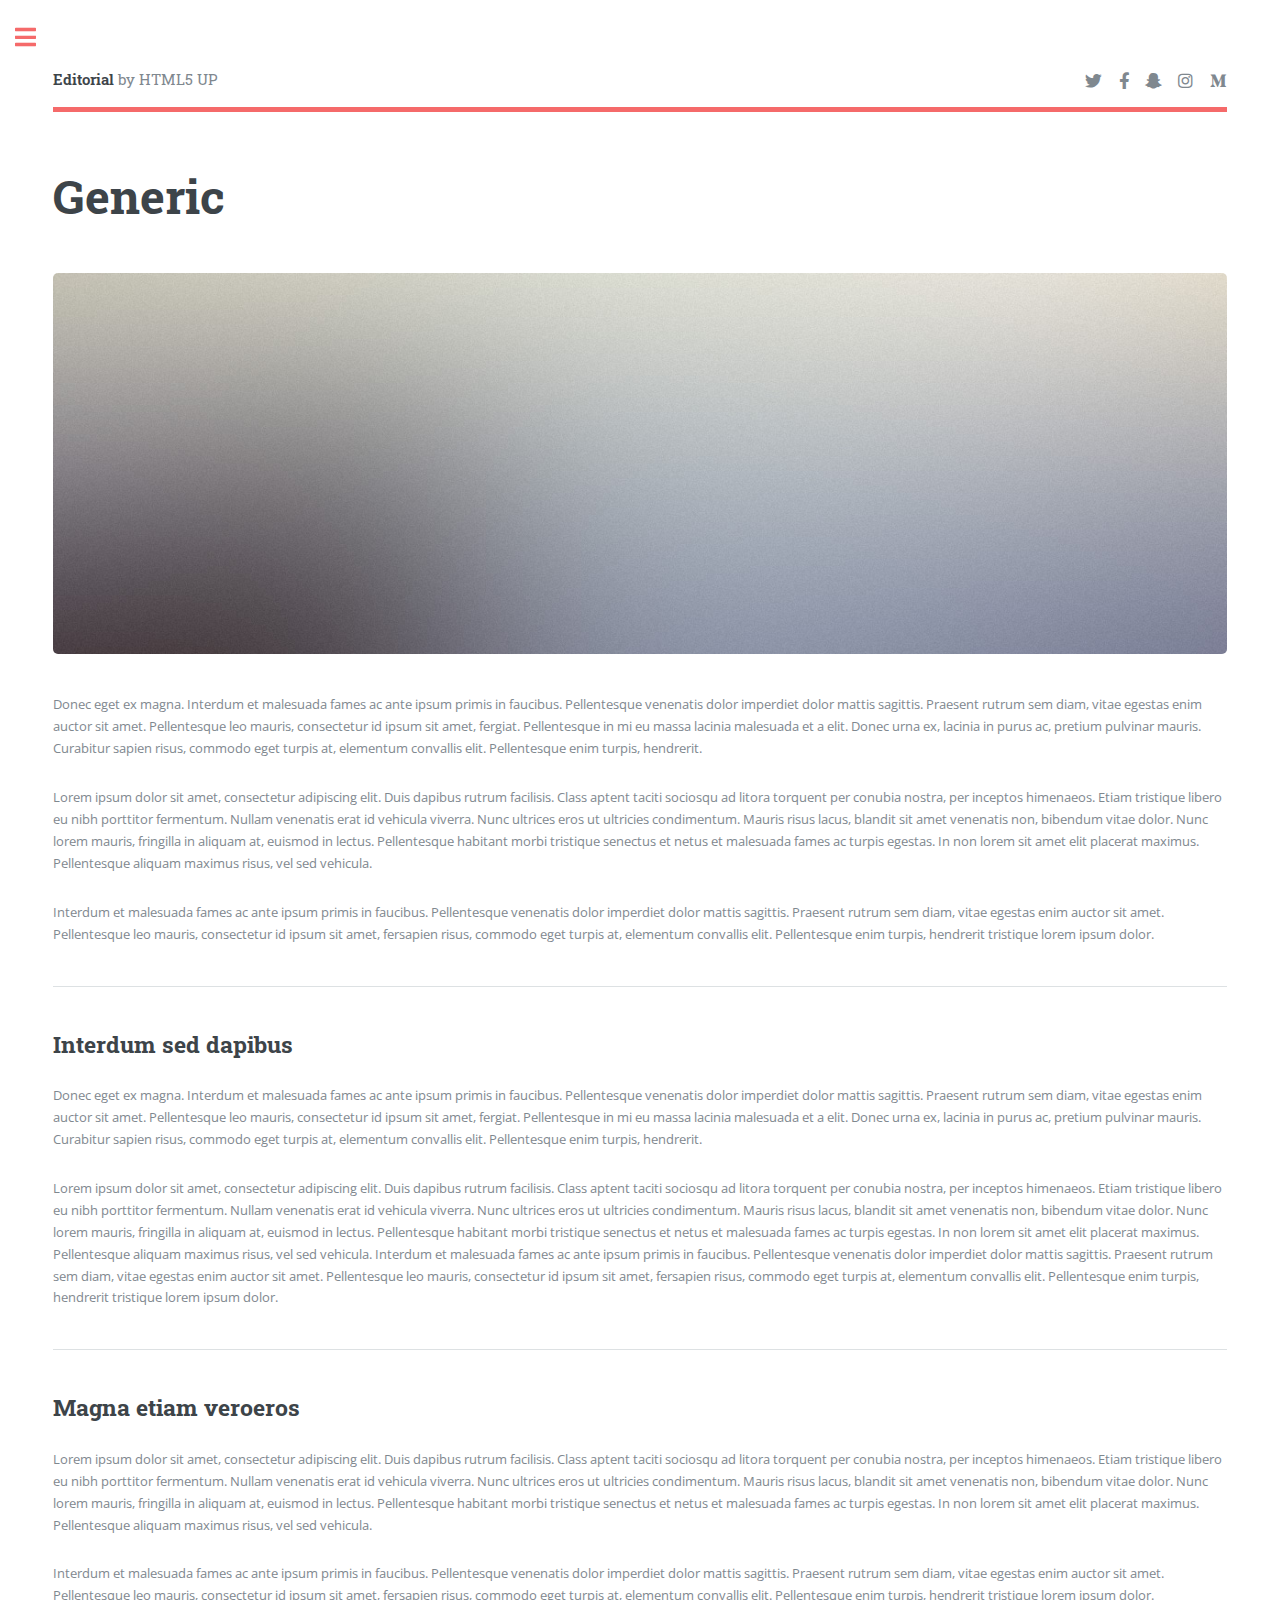
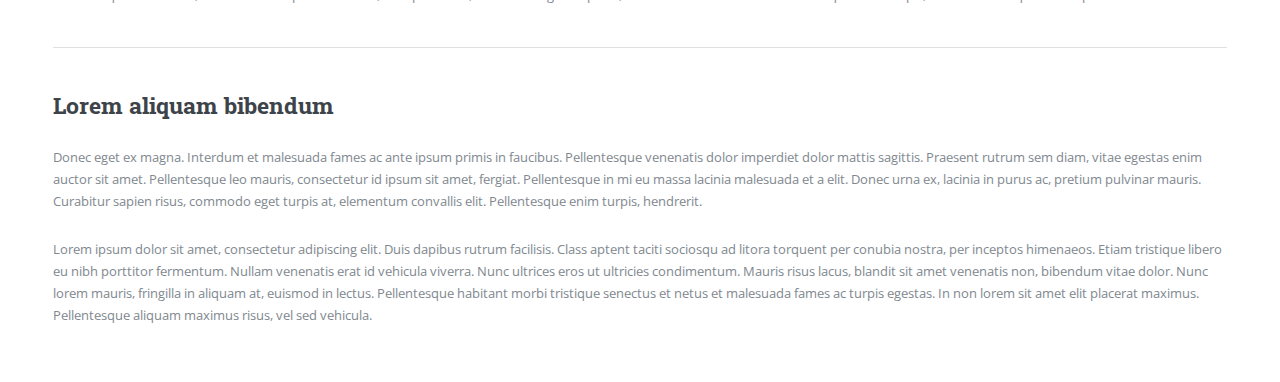
==== generic.html @ be233033 "first commit" ====
<!DOCTYPE HTML>
<!--
	Editorial by HTML5 UP
	html5up.net | @ajlkn
	Free for personal and commercial use under the CCA 3.0 license (html5up.net/license)
-->
<html>
	<head>
		<title>Generic - Editorial by HTML5 UP</title>
		<meta charset="utf-8" />
		<meta name="viewport" content="width=device-width, initial-scale=1, user-scalable=no" />
		<link rel="stylesheet" href="assets/css/main.css" />
	</head>
	<body class="is-preload">

		<!-- Wrapper -->
			<div id="wrapper">

				<!-- Main -->
					<div id="main">
						<div class="inner">

							<!-- Header -->
								<header id="header">
									<a href="index.html" class="logo"><strong>Editorial</strong> by HTML5 UP</a>
									<ul class="icons">
										<li><a href="#" class="icon brands fa-twitter"><span class="label">Twitter</span></a></li>
										<li><a href="#" class="icon brands fa-facebook-f"><span class="label">Facebook</span></a></li>
										<li><a href="#" class="icon brands fa-snapchat-ghost"><span class="label">Snapchat</span></a></li>
										<li><a href="#" class="icon brands fa-instagram"><span class="label">Instagram</span></a></li>
										<li><a href="#" class="icon brands fa-medium-m"><span class="label">Medium</span></a></li>
									</ul>
								</header>

							<!-- Content -->
								<section>
									<header class="main">
										<h1>Generic</h1>
									</header>

									<span class="image main"><img src="images/pic11.jpg" alt="" /></span>

									<p>Donec eget ex magna. Interdum et malesuada fames ac ante ipsum primis in faucibus. Pellentesque venenatis dolor imperdiet dolor mattis sagittis. Praesent rutrum sem diam, vitae egestas enim auctor sit amet. Pellentesque leo mauris, consectetur id ipsum sit amet, fergiat. Pellentesque in mi eu massa lacinia malesuada et a elit. Donec urna ex, lacinia in purus ac, pretium pulvinar mauris. Curabitur sapien risus, commodo eget turpis at, elementum convallis elit. Pellentesque enim turpis, hendrerit.</p>
									<p>Lorem ipsum dolor sit amet, consectetur adipiscing elit. Duis dapibus rutrum facilisis. Class aptent taciti sociosqu ad litora torquent per conubia nostra, per inceptos himenaeos. Etiam tristique libero eu nibh porttitor fermentum. Nullam venenatis erat id vehicula viverra. Nunc ultrices eros ut ultricies condimentum. Mauris risus lacus, blandit sit amet venenatis non, bibendum vitae dolor. Nunc lorem mauris, fringilla in aliquam at, euismod in lectus. Pellentesque habitant morbi tristique senectus et netus et malesuada fames ac turpis egestas. In non lorem sit amet elit placerat maximus. Pellentesque aliquam maximus risus, vel sed vehicula.</p>
									<p>Interdum et malesuada fames ac ante ipsum primis in faucibus. Pellentesque venenatis dolor imperdiet dolor mattis sagittis. Praesent rutrum sem diam, vitae egestas enim auctor sit amet. Pellentesque leo mauris, consectetur id ipsum sit amet, fersapien risus, commodo eget turpis at, elementum convallis elit. Pellentesque enim turpis, hendrerit tristique lorem ipsum dolor.</p>

									<hr class="major" />

									<h2>Interdum sed dapibus</h2>
									<p>Donec eget ex magna. Interdum et malesuada fames ac ante ipsum primis in faucibus. Pellentesque venenatis dolor imperdiet dolor mattis sagittis. Praesent rutrum sem diam, vitae egestas enim auctor sit amet. Pellentesque leo mauris, consectetur id ipsum sit amet, fergiat. Pellentesque in mi eu massa lacinia malesuada et a elit. Donec urna ex, lacinia in purus ac, pretium pulvinar mauris. Curabitur sapien risus, commodo eget turpis at, elementum convallis elit. Pellentesque enim turpis, hendrerit.</p>
									<p>Lorem ipsum dolor sit amet, consectetur adipiscing elit. Duis dapibus rutrum facilisis. Class aptent taciti sociosqu ad litora torquent per conubia nostra, per inceptos himenaeos. Etiam tristique libero eu nibh porttitor fermentum. Nullam venenatis erat id vehicula viverra. Nunc ultrices eros ut ultricies condimentum. Mauris risus lacus, blandit sit amet venenatis non, bibendum vitae dolor. Nunc lorem mauris, fringilla in aliquam at, euismod in lectus. Pellentesque habitant morbi tristique senectus et netus et malesuada fames ac turpis egestas. In non lorem sit amet elit placerat maximus. Pellentesque aliquam maximus risus, vel sed vehicula. Interdum et malesuada fames ac ante ipsum primis in faucibus. Pellentesque venenatis dolor imperdiet dolor mattis sagittis. Praesent rutrum sem diam, vitae egestas enim auctor sit amet. Pellentesque leo mauris, consectetur id ipsum sit amet, fersapien risus, commodo eget turpis at, elementum convallis elit. Pellentesque enim turpis, hendrerit tristique lorem ipsum dolor.</p>

									<hr class="major" />

									<h2>Magna etiam veroeros</h2>
									<p>Lorem ipsum dolor sit amet, consectetur adipiscing elit. Duis dapibus rutrum facilisis. Class aptent taciti sociosqu ad litora torquent per conubia nostra, per inceptos himenaeos. Etiam tristique libero eu nibh porttitor fermentum. Nullam venenatis erat id vehicula viverra. Nunc ultrices eros ut ultricies condimentum. Mauris risus lacus, blandit sit amet venenatis non, bibendum vitae dolor. Nunc lorem mauris, fringilla in aliquam at, euismod in lectus. Pellentesque habitant morbi tristique senectus et netus et malesuada fames ac turpis egestas. In non lorem sit amet elit placerat maximus. Pellentesque aliquam maximus risus, vel sed vehicula.</p>
									<p>Interdum et malesuada fames ac ante ipsum primis in faucibus. Pellentesque venenatis dolor imperdiet dolor mattis sagittis. Praesent rutrum sem diam, vitae egestas enim auctor sit amet. Pellentesque leo mauris, consectetur id ipsum sit amet, fersapien risus, commodo eget turpis at, elementum convallis elit. Pellentesque enim turpis, hendrerit tristique lorem ipsum dolor.</p>

									<hr class="major" />

									<h2>Lorem aliquam bibendum</h2>
									<p>Donec eget ex magna. Interdum et malesuada fames ac ante ipsum primis in faucibus. Pellentesque venenatis dolor imperdiet dolor mattis sagittis. Praesent rutrum sem diam, vitae egestas enim auctor sit amet. Pellentesque leo mauris, consectetur id ipsum sit amet, fergiat. Pellentesque in mi eu massa lacinia malesuada et a elit. Donec urna ex, lacinia in purus ac, pretium pulvinar mauris. Curabitur sapien risus, commodo eget turpis at, elementum convallis elit. Pellentesque enim turpis, hendrerit.</p>
									<p>Lorem ipsum dolor sit amet, consectetur adipiscing elit. Duis dapibus rutrum facilisis. Class aptent taciti sociosqu ad litora torquent per conubia nostra, per inceptos himenaeos. Etiam tristique libero eu nibh porttitor fermentum. Nullam venenatis erat id vehicula viverra. Nunc ultrices eros ut ultricies condimentum. Mauris risus lacus, blandit sit amet venenatis non, bibendum vitae dolor. Nunc lorem mauris, fringilla in aliquam at, euismod in lectus. Pellentesque habitant morbi tristique senectus et netus et malesuada fames ac turpis egestas. In non lorem sit amet elit placerat maximus. Pellentesque aliquam maximus risus, vel sed vehicula.</p>

								</section>

						</div>
					</div>

				<!-- Sidebar -->
					<div id="sidebar">
						<div class="inner">

							<!-- Search -->
								<section id="search" class="alt">
									<form method="post" action="#">
										<input type="text" name="query" id="query" placeholder="Search" />
									</form>
								</section>

							<!-- Menu -->
								<nav id="menu">
									<header class="major">
										<h2>Menu</h2>
									</header>
									<ul>
										<li><a href="index.html">Homepage</a></li>
										<li><a href="generic.html">Generic</a></li>
										<li><a href="elements.html">Elements</a></li>
										<li>
											<span class="opener">Submenu</span>
											<ul>
												<li><a href="#">Lorem Dolor</a></li>
												<li><a href="#">Ipsum Adipiscing</a></li>
												<li><a href="#">Tempus Magna</a></li>
												<li><a href="#">Feugiat Veroeros</a></li>
											</ul>
										</li>
										<li><a href="#">Etiam Dolore</a></li>
										<li><a href="#">Adipiscing</a></li>
										<li>
											<span class="opener">Another Submenu</span>
											<ul>
												<li><a href="#">Lorem Dolor</a></li>
												<li><a href="#">Ipsum Adipiscing</a></li>
												<li><a href="#">Tempus Magna</a></li>
												<li><a href="#">Feugiat Veroeros</a></li>
											</ul>
										</li>
										<li><a href="#">Maximus Erat</a></li>
										<li><a href="#">Sapien Mauris</a></li>
										<li><a href="#">Amet Lacinia</a></li>
									</ul>
								</nav>

							<!-- Section -->
								<section>
									<header class="major">
										<h2>Ante interdum</h2>
									</header>
									<div class="mini-posts">
										<article>
											<a href="#" class="image"><img src="images/pic07.jpg" alt="" /></a>
											<p>Aenean ornare velit lacus, ac varius enim lorem ullamcorper dolore aliquam.</p>
										</article>
										<article>
											<a href="#" class="image"><img src="images/pic08.jpg" alt="" /></a>
											<p>Aenean ornare velit lacus, ac varius enim lorem ullamcorper dolore aliquam.</p>
										</article>
										<article>
											<a href="#" class="image"><img src="images/pic09.jpg" alt="" /></a>
											<p>Aenean ornare velit lacus, ac varius enim lorem ullamcorper dolore aliquam.</p>
										</article>
									</div>
									<ul class="actions">
										<li><a href="#" class="button">More</a></li>
									</ul>
								</section>

							<!-- Section -->
								<section>
									<header class="major">
										<h2>Get in touch</h2>
									</header>
									<p>Sed varius enim lorem ullamcorper dolore aliquam aenean ornare velit lacus, ac varius enim lorem ullamcorper dolore. Proin sed aliquam facilisis ante interdum. Sed nulla amet lorem feugiat tempus aliquam.</p>
									<ul class="contact">
										<li class="icon solid fa-envelope"><a href="#">information@untitled.tld</a></li>
										<li class="icon solid fa-phone">(000) 000-0000</li>
										<li class="icon solid fa-home">1234 Somewhere Road #8254<br />
										Nashville, TN 00000-0000</li>
									</ul>
								</section>

							<!-- Footer -->
								<footer id="footer">
									<p class="copyright">&copy; Untitled. All rights reserved. Demo Images: <a href="https://unsplash.com">Unsplash</a>. Design: <a href="https://html5up.net">HTML5 UP</a>.</p>
								</footer>

						</div>
					</div>

			</div>

		<!-- Scripts -->
			<script src="assets/js/jquery.min.js"></script>
			<script src="assets/js/browser.min.js"></script>
			<script src="assets/js/breakpoints.min.js"></script>
			<script src="assets/js/util.js"></script>
			<script src="assets/js/main.js"></script>

	</body>
</html>
---- assets/css/main.css ----
@import url(fontawesome-all.min.css);
@import url("https://fonts.googleapis.com/css?family=Open+Sans:400,600,400italic,600italic|Roboto+Slab:400,700");
/*
	Editorial by HTML5 UP
	html5up.net | @ajlkn
	Free for personal and commercial use under the CCA 3.0 license (html5up.net/license)
*/
html, body, div, span, applet, object,
iframe, h1, h2, h3, h4, h5, h6, p, blockquote,
pre, a, abbr, acronym, address, big, cite,
code, del, dfn, em, img, ins, kbd, q, s, samp,
small, strike, strong, sub, sup, tt, var, b,
u, i, center, dl, dt, dd, ol, ul, li, fieldset,
form, label, legend, table, caption, tbody,
tfoot, thead, tr, th, td, article, aside,
canvas, details, embed, figure, figcaption,
footer, header, hgroup, menu, nav, output, ruby,
section, summary, time, mark, audio, video {
  margin: 0;
  padding: 0;
  border: 0;
  font-size: 100%;
  font: inherit;
  vertical-align: baseline; }

article, aside, details, figcaption, figure,
footer, header, hgroup, menu, nav, section {
  display: block; }

body {
  line-height: 1; }

ol, ul {
  list-style: none; }

blockquote, q {
  quotes: none; }
  blockquote:before, blockquote:after, q:before, q:after {
    content: '';
    content: none; }

table {
  border-collapse: collapse;
  border-spacing: 0; }

body {
  -webkit-text-size-adjust: none; }

mark {
  background-color: transparent;
  color: inherit; }

input::-moz-focus-inner {
  border: 0;
  padding: 0; }

input, select, textarea {
  -moz-appearance: none;
  -webkit-appearance: none;
  -ms-appearance: none;
  appearance: none; }

/* Basic */
@-ms-viewport {
  width: device-width; }

body {
  -ms-overflow-style: scrollbar; }

@media screen and (max-width: 480px) {
  html, body {
    min-width: 320px; } }

html {
  box-sizing: border-box; }

*, *:before, *:after {
  box-sizing: inherit; }

body {
  background: #ffffff; }
  body.is-preload *, body.is-preload *:before, body.is-preload *:after, body.is-resizing *, body.is-resizing *:before, body.is-resizing *:after {
    -moz-animation: none !important;
    -webkit-animation: none !important;
    -ms-animation: none !important;
    animation: none !important;
    -moz-transition: none !important;
    -webkit-transition: none !important;
    -ms-transition: none !important;
    transition: none !important; }

/* Type */
body, input, select, textarea {
  color: #7f888f;
  font-family: "Open Sans", sans-serif;
  font-size: 13pt;
  font-weight: 400;
  line-height: 1.65; }
  @media screen and (max-width: 1680px) {
    body, input, select, textarea {
      font-size: 11pt; } }
  @media screen and (max-width: 1280px) {
    body, input, select, textarea {
      font-size: 10pt; } }
  @media screen and (max-width: 360px) {
    body, input, select, textarea {
      font-size: 9pt; } }

a {
  -moz-transition: color 0.2s ease-in-out, border-bottom-color 0.2s ease-in-out;
  -webkit-transition: color 0.2s ease-in-out, border-bottom-color 0.2s ease-in-out;
  -ms-transition: color 0.2s ease-in-out, border-bottom-color 0.2s ease-in-out;
  transition: color 0.2s ease-in-out, border-bottom-color 0.2s ease-in-out;
  border-bottom: dotted 1px;
  color: #f56a6a;
  text-decoration: none; }
  a:hover {
    border-bottom-color: #f56a6a;
    color: #f56a6a !important; }
    a:hover strong {
      color: inherit; }

strong, b {
  color: #3d4449;
  font-weight: 600; }

em, i {
  font-style: italic; }

p {
  margin: 0 0 2em 0; }

h1, h2, h3, h4, h5, h6 {
  color: #3d4449;
  font-family: "Roboto Slab", serif;
  font-weight: 700;
  line-height: 1.5;
  margin: 0 0 1em 0; }
  h1 a, h2 a, h3 a, h4 a, h5 a, h6 a {
    color: inherit;
    text-decoration: none;
    border-bottom: 0; }

h1 {
  font-size: 4em;
  margin: 0 0 0.5em 0;
  line-height: 1.3; }

h2 {
  font-size: 1.75em; }

h3 {
  font-size: 1.25em; }

h4 {
  font-size: 1.1em; }

h5 {
  font-size: 0.9em; }

h6 {
  font-size: 0.7em; }

@media screen and (max-width: 1680px) {
  h1 {
    font-size: 3.5em; } }

@media screen and (max-width: 980px) {
  h1 {
    font-size: 3.25em; } }

@media screen and (max-width: 736px) {
  h1 {
    font-size: 2em;
    line-height: 1.4; }
  h2 {
    font-size: 1.5em; } }

sub {
  font-size: 0.8em;
  position: relative;
  top: 0.5em; }

sup {
  font-size: 0.8em;
  position: relative;
  top: -0.5em; }

blockquote {
  border-left: solid 3px rgba(210, 215, 217, 0.75);
  font-style: italic;
  margin: 0 0 2em 0;
  padding: 0.5em 0 0.5em 2em; }

code {
  background: rgba(230, 235, 237, 0.25);
  border-radius: 0.375em;
  border: solid 1px rgba(210, 215, 217, 0.75);
  font-family: "Courier New", monospace;
  font-size: 0.9em;
  margin: 0 0.25em;
  padding: 0.25em 0.65em; }

pre {
  -webkit-overflow-scrolling: touch;
  font-family: "Courier New", monospace;
  font-size: 0.9em;
  margin: 0 0 2em 0; }
  pre code {
    display: block;
    line-height: 1.75;
    padding: 1em 1.5em;
    overflow-x: auto; }

hr {
  border: 0;
  border-bottom: solid 1px rgba(210, 215, 217, 0.75);
  margin: 2em 0; }
  hr.major {
    margin: 3em 0; }

.align-left {
  text-align: left; }

.align-center {
  text-align: center; }

.align-right {
  text-align: right; }

/* Row */
.row {
  display: flex;
  flex-wrap: wrap;
  box-sizing: border-box;
  align-items: stretch; }
  .row > * {
    box-sizing: border-box; }
  .row.gtr-uniform > * > :last-child {
    margin-bottom: 0; }
  .row.aln-left {
    justify-content: flex-start; }
  .row.aln-center {
    justify-content: center; }
  .row.aln-right {
    justify-content: flex-end; }
  .row.aln-top {
    align-items: flex-start; }
  .row.aln-middle {
    align-items: center; }
  .row.aln-bottom {
    align-items: flex-end; }
  .row > .imp {
    order: -1; }
  .row > .col-1 {
    width: 8.33333%; }
  .row > .off-1 {
    margin-left: 8.33333%; }
  .row > .col-2 {
    width: 16.66667%; }
  .row > .off-2 {
    margin-left: 16.66667%; }
  .row > .col-3 {
    width: 25%; }
  .row > .off-3 {
    margin-left: 25%; }
  .row > .col-4 {
    width: 33.33333%; }
  .row > .off-4 {
    margin-left: 33.33333%; }
  .row > .col-5 {
    width: 41.66667%; }
  .row > .off-5 {
    margin-left: 41.66667%; }
  .row > .col-6 {
    width: 50%; }
  .row > .off-6 {
    margin-left: 50%; }
  .row > .col-7 {
    width: 58.33333%; }
  .row > .off-7 {
    margin-left: 58.33333%; }
  .row > .col-8 {
    width: 66.66667%; }
  .row > .off-8 {
    margin-left: 66.66667%; }
  .row > .col-9 {
    width: 75%; }
  .row > .off-9 {
    margin-left: 75%; }
  .row > .col-10 {
    width: 83.33333%; }
  .row > .off-10 {
    margin-left: 83.33333%; }
  .row > .col-11 {
    width: 91.66667%; }
  .row > .off-11 {
    margin-left: 91.66667%; }
  .row > .col-12 {
    width: 100%; }
  .row > .off-12 {
    margin-left: 100%; }
  .row.gtr-0 {
    margin-top: 0;
    margin-left: 0em; }
    .row.gtr-0 > * {
      padding: 0 0 0 0em; }
    .row.gtr-0.gtr-uniform {
      margin-top: 0em; }
      .row.gtr-0.gtr-uniform > * {
        padding-top: 0em; }
  .row.gtr-25 {
    margin-top: 0;
    margin-left: -0.375em; }
    .row.gtr-25 > * {
      padding: 0 0 0 0.375em; }
    .row.gtr-25.gtr-uniform {
      margin-top: -0.375em; }
      .row.gtr-25.gtr-uniform > * {
        padding-top: 0.375em; }
  .row.gtr-50 {
    margin-top: 0;
    margin-left: -0.75em; }
    .row.gtr-50 > * {
      padding: 0 0 0 0.75em; }
    .row.gtr-50.gtr-uniform {
      margin-top: -0.75em; }
      .row.gtr-50.gtr-uniform > * {
        padding-top: 0.75em; }
  .row {
    margin-top: 0;
    margin-left: -1.5em; }
    .row > * {
      padding: 0 0 0 1.5em; }
    .row.gtr-uniform {
      margin-top: -1.5em; }
      .row.gtr-uniform > * {
        padding-top: 1.5em; }
  .row.gtr-150 {
    margin-top: 0;
    margin-left: -2.25em; }
    .row.gtr-150 > * {
      padding: 0 0 0 2.25em; }
    .row.gtr-150.gtr-uniform {
      margin-top: -2.25em; }
      .row.gtr-150.gtr-uniform > * {
        padding-top: 2.25em; }
  .row.gtr-200 {
    margin-top: 0;
    margin-left: -3em; }
    .row.gtr-200 > * {
      padding: 0 0 0 3em; }
    .row.gtr-200.gtr-uniform {
      margin-top: -3em; }
      .row.gtr-200.gtr-uniform > * {
        padding-top: 3em; }
  @media screen and (max-width: 1680px) {
    .row {
      display: flex;
      flex-wrap: wrap;
      box-sizing: border-box;
      align-items: stretch; }
      .row > * {
        box-sizing: border-box; }
      .row.gtr-uniform > * > :last-child {
        margin-bottom: 0; }
      .row.aln-left {
        justify-content: flex-start; }
      .row.aln-center {
        justify-content: center; }
      .row.aln-right {
        justify-content: flex-end; }
      .row.aln-top {
        align-items: flex-start; }
      .row.aln-middle {
        align-items: center; }
      .row.aln-bottom {
        align-items: flex-end; }
      .row > .imp-xlarge {
        order: -1; }
      .row > .col-1-xlarge {
        width: 8.33333%; }
      .row > .off-1-xlarge {
        margin-left: 8.33333%; }
      .row > .col-2-xlarge {
        width: 16.66667%; }
      .row > .off-2-xlarge {
        margin-left: 16.66667%; }
      .row > .col-3-xlarge {
        width: 25%; }
      .row > .off-3-xlarge {
        margin-left: 25%; }
      .row > .col-4-xlarge {
        width: 33.33333%; }
      .row > .off-4-xlarge {
        margin-left: 33.33333%; }
      .row > .col-5-xlarge {
        width: 41.66667%; }
      .row > .off-5-xlarge {
        margin-left: 41.66667%; }
      .row > .col-6-xlarge {
        width: 50%; }
      .row > .off-6-xlarge {
        margin-left: 50%; }
      .row > .col-7-xlarge {
        width: 58.33333%; }
      .row > .off-7-xlarge {
        margin-left: 58.33333%; }
      .row > .col-8-xlarge {
        width: 66.66667%; }
      .row > .off-8-xlarge {
        margin-left: 66.66667%; }
      .row > .col-9-xlarge {
        width: 75%; }
      .row > .off-9-xlarge {
        margin-left: 75%; }
      .row > .col-10-xlarge {
        width: 83.33333%; }
      .row > .off-10-xlarge {
        margin-left: 83.33333%; }
      .row > .col-11-xlarge {
        width: 91.66667%; }
      .row > .off-11-xlarge {
        margin-left: 91.66667%; }
      .row > .col-12-xlarge {
        width: 100%; }
      .row > .off-12-xlarge {
        margin-left: 100%; }
      .row.gtr-0 {
        margin-top: 0;
        margin-left: 0em; }
        .row.gtr-0 > * {
          padding: 0 0 0 0em; }
        .row.gtr-0.gtr-uniform {
          margin-top: 0em; }
          .row.gtr-0.gtr-uniform > * {
            padding-top: 0em; }
      .row.gtr-25 {
        margin-top: 0;
        margin-left: -0.375em; }
        .row.gtr-25 > * {
          padding: 0 0 0 0.375em; }
        .row.gtr-25.gtr-uniform {
          margin-top: -0.375em; }
          .row.gtr-25.gtr-uniform > * {
            padding-top: 0.375em; }
      .row.gtr-50 {
        margin-top: 0;
        margin-left: -0.75em; }
        .row.gtr-50 > * {
          padding: 0 0 0 0.75em; }
        .row.gtr-50.gtr-uniform {
          margin-top: -0.75em; }
          .row.gtr-50.gtr-uniform > * {
            padding-top: 0.75em; }
      .row {
        margin-top: 0;
        margin-left: -1.5em; }
        .row > * {
          padding: 0 0 0 1.5em; }
        .row.gtr-uniform {
          margin-top: -1.5em; }
          .row.gtr-uniform > * {
            padding-top: 1.5em; }
      .row.gtr-150 {
        margin-top: 0;
        margin-left: -2.25em; }
        .row.gtr-150 > * {
          padding: 0 0 0 2.25em; }
        .row.gtr-150.gtr-uniform {
          margin-top: -2.25em; }
          .row.gtr-150.gtr-uniform > * {
            padding-top: 2.25em; }
      .row.gtr-200 {
        margin-top: 0;
        margin-left: -3em; }
        .row.gtr-200 > * {
          padding: 0 0 0 3em; }
        .row.gtr-200.gtr-uniform {
          margin-top: -3em; }
          .row.gtr-200.gtr-uniform > * {
            padding-top: 3em; } }
  @media screen and (max-width: 1280px) {
    .row {
      display: flex;
      flex-wrap: wrap;
      box-sizing: border-box;
      align-items: stretch; }
      .row > * {
        box-sizing: border-box; }
      .row.gtr-uniform > * > :last-child {
        margin-bottom: 0; }
      .row.aln-left {
        justify-content: flex-start; }
      .row.aln-center {
        justify-content: center; }
      .row.aln-right {
        justify-content: flex-end; }
      .row.aln-top {
        align-items: flex-start; }
      .row.aln-middle {
        align-items: center; }
      .row.aln-bottom {
        align-items: flex-end; }
      .row > .imp-large {
        order: -1; }
      .row > .col-1-large {
        width: 8.33333%; }
      .row > .off-1-large {
        margin-left: 8.33333%; }
      .row > .col-2-large {
        width: 16.66667%; }
      .row > .off-2-large {
        margin-left: 16.66667%; }
      .row > .col-3-large {
        width: 25%; }
      .row > .off-3-large {
        margin-left: 25%; }
      .row > .col-4-large {
        width: 33.33333%; }
      .row > .off-4-large {
        margin-left: 33.33333%; }
      .row > .col-5-large {
        width: 41.66667%; }
      .row > .off-5-large {
        margin-left: 41.66667%; }
      .row > .col-6-large {
        width: 50%; }
      .row > .off-6-large {
        margin-left: 50%; }
      .row > .col-7-large {
        width: 58.33333%; }
      .row > .off-7-large {
        margin-left: 58.33333%; }
      .row > .col-8-large {
        width: 66.66667%; }
      .row > .off-8-large {
        margin-left: 66.66667%; }
      .row > .col-9-large {
        width: 75%; }
      .row > .off-9-large {
        margin-left: 75%; }
      .row > .col-10-large {
        width: 83.33333%; }
      .row > .off-10-large {
        margin-left: 83.33333%; }
      .row > .col-11-large {
        width: 91.66667%; }
      .row > .off-11-large {
        margin-left: 91.66667%; }
      .row > .col-12-large {
        width: 100%; }
      .row > .off-12-large {
        margin-left: 100%; }
      .row.gtr-0 {
        margin-top: 0;
        margin-left: 0em; }
        .row.gtr-0 > * {
          padding: 0 0 0 0em; }
        .row.gtr-0.gtr-uniform {
          margin-top: 0em; }
          .row.gtr-0.gtr-uniform > * {
            padding-top: 0em; }
      .row.gtr-25 {
        margin-top: 0;
        margin-left: -0.375em; }
        .row.gtr-25 > * {
          padding: 0 0 0 0.375em; }
        .row.gtr-25.gtr-uniform {
          margin-top: -0.375em; }
          .row.gtr-25.gtr-uniform > * {
            padding-top: 0.375em; }
      .row.gtr-50 {
        margin-top: 0;
        margin-left: -0.75em; }
        .row.gtr-50 > * {
          padding: 0 0 0 0.75em; }
        .row.gtr-50.gtr-uniform {
          margin-top: -0.75em; }
          .row.gtr-50.gtr-uniform > * {
            padding-top: 0.75em; }
      .row {
        margin-top: 0;
        margin-left: -1.5em; }
        .row > * {
          padding: 0 0 0 1.5em; }
        .row.gtr-uniform {
          margin-top: -1.5em; }
          .row.gtr-uniform > * {
            padding-top: 1.5em; }
      .row.gtr-150 {
        margin-top: 0;
        margin-left: -2.25em; }
        .row.gtr-150 > * {
          padding: 0 0 0 2.25em; }
        .row.gtr-150.gtr-uniform {
          margin-top: -2.25em; }
          .row.gtr-150.gtr-uniform > * {
            padding-top: 2.25em; }
      .row.gtr-200 {
        margin-top: 0;
        margin-left: -3em; }
        .row.gtr-200 > * {
          padding: 0 0 0 3em; }
        .row.gtr-200.gtr-uniform {
          margin-top: -3em; }
          .row.gtr-200.gtr-uniform > * {
            padding-top: 3em; } }
  @media screen and (max-width: 980px) {
    .row {
      display: flex;
      flex-wrap: wrap;
      box-sizing: border-box;
      align-items: stretch; }
      .row > * {
        box-sizing: border-box; }
      .row.gtr-uniform > * > :last-child {
        margin-bottom: 0; }
      .row.aln-left {
        justify-content: flex-start; }
      .row.aln-center {
        justify-content: center; }
      .row.aln-right {
        justify-content: flex-end; }
      .row.aln-top {
        align-items: flex-start; }
      .row.aln-middle {
        align-items: center; }
      .row.aln-bottom {
        align-items: flex-end; }
      .row > .imp-medium {
        order: -1; }
      .row > .col-1-medium {
        width: 8.33333%; }
      .row > .off-1-medium {
        margin-left: 8.33333%; }
      .row > .col-2-medium {
        width: 16.66667%; }
      .row > .off-2-medium {
        margin-left: 16.66667%; }
      .row > .col-3-medium {
        width: 25%; }
      .row > .off-3-medium {
        margin-left: 25%; }
      .row > .col-4-medium {
        width: 33.33333%; }
      .row > .off-4-medium {
        margin-left: 33.33333%; }
      .row > .col-5-medium {
        width: 41.66667%; }
      .row > .off-5-medium {
        margin-left: 41.66667%; }
      .row > .col-6-medium {
        width: 50%; }
      .row > .off-6-medium {
        margin-left: 50%; }
      .row > .col-7-medium {
        width: 58.33333%; }
      .row > .off-7-medium {
        margin-left: 58.33333%; }
      .row > .col-8-medium {
        width: 66.66667%; }
      .row > .off-8-medium {
        margin-left: 66.66667%; }
      .row > .col-9-medium {
        width: 75%; }
      .row > .off-9-medium {
        margin-left: 75%; }
      .row > .col-10-medium {
        width: 83.33333%; }
      .row > .off-10-medium {
        margin-left: 83.33333%; }
      .row > .col-11-medium {
        width: 91.66667%; }
      .row > .off-11-medium {
        margin-left: 91.66667%; }
      .row > .col-12-medium {
        width: 100%; }
      .row > .off-12-medium {
        margin-left: 100%; }
      .row.gtr-0 {
        margin-top: 0;
        margin-left: 0em; }
        .row.gtr-0 > * {
          padding: 0 0 0 0em; }
        .row.gtr-0.gtr-uniform {
          margin-top: 0em; }
          .row.gtr-0.gtr-uniform > * {
            padding-top: 0em; }
      .row.gtr-25 {
        margin-top: 0;
        margin-left: -0.375em; }
        .row.gtr-25 > * {
          padding: 0 0 0 0.375em; }
        .row.gtr-25.gtr-uniform {
          margin-top: -0.375em; }
          .row.gtr-25.gtr-uniform > * {
            padding-top: 0.375em; }
      .row.gtr-50 {
        margin-top: 0;
        margin-left: -0.75em; }
        .row.gtr-50 > * {
          padding: 0 0 0 0.75em; }
        .row.gtr-50.gtr-uniform {
          margin-top: -0.75em; }
          .row.gtr-50.gtr-uniform > * {
            padding-top: 0.75em; }
      .row {
        margin-top: 0;
        margin-left: -1.5em; }
        .row > * {
          padding: 0 0 0 1.5em; }
        .row.gtr-uniform {
          margin-top: -1.5em; }
          .row.gtr-uniform > * {
            padding-top: 1.5em; }
      .row.gtr-150 {
        margin-top: 0;
        margin-left: -2.25em; }
        .row.gtr-150 > * {
          padding: 0 0 0 2.25em; }
        .row.gtr-150.gtr-uniform {
          margin-top: -2.25em; }
          .row.gtr-150.gtr-uniform > * {
            padding-top: 2.25em; }
      .row.gtr-200 {
        margin-top: 0;
        margin-left: -3em; }
        .row.gtr-200 > * {
          padding: 0 0 0 3em; }
        .row.gtr-200.gtr-uniform {
          margin-top: -3em; }
          .row.gtr-200.gtr-uniform > * {
            padding-top: 3em; } }
  @media screen and (max-width: 736px) {
    .row {
      display: flex;
      flex-wrap: wrap;
      box-sizing: border-box;
      align-items: stretch; }
      .row > * {
        box-sizing: border-box; }
      .row.gtr-uniform > * > :last-child {
        margin-bottom: 0; }
      .row.aln-left {
        justify-content: flex-start; }
      .row.aln-center {
        justify-content: center; }
      .row.aln-right {
        justify-content: flex-end; }
      .row.aln-top {
        align-items: flex-start; }
      .row.aln-middle {
        align-items: center; }
      .row.aln-bottom {
        align-items: flex-end; }
      .row > .imp-small {
        order: -1; }
      .row > .col-1-small {
        width: 8.33333%; }
      .row > .off-1-small {
        margin-left: 8.33333%; }
      .row > .col-2-small {
        width: 16.66667%; }
      .row > .off-2-small {
        margin-left: 16.66667%; }
      .row > .col-3-small {
        width: 25%; }
      .row > .off-3-small {
        margin-left: 25%; }
      .row > .col-4-small {
        width: 33.33333%; }
      .row > .off-4-small {
        margin-left: 33.33333%; }
      .row > .col-5-small {
        width: 41.66667%; }
      .row > .off-5-small {
        margin-left: 41.66667%; }
      .row > .col-6-small {
        width: 50%; }
      .row > .off-6-small {
        margin-left: 50%; }
      .row > .col-7-small {
        width: 58.33333%; }
      .row > .off-7-small {
        margin-left: 58.33333%; }
      .row > .col-8-small {
        width: 66.66667%; }
      .row > .off-8-small {
        margin-left: 66.66667%; }
      .row > .col-9-small {
        width: 75%; }
      .row > .off-9-small {
        margin-left: 75%; }
      .row > .col-10-small {
        width: 83.33333%; }
      .row > .off-10-small {
        margin-left: 83.33333%; }
      .row > .col-11-small {
        width: 91.66667%; }
      .row > .off-11-small {
        margin-left: 91.66667%; }
      .row > .col-12-small {
        width: 100%; }
      .row > .off-12-small {
        margin-left: 100%; }
      .row.gtr-0 {
        margin-top: 0;
        margin-left: 0em; }
        .row.gtr-0 > * {
          padding: 0 0 0 0em; }
        .row.gtr-0.gtr-uniform {
          margin-top: 0em; }
          .row.gtr-0.gtr-uniform > * {
            padding-top: 0em; }
      .row.gtr-25 {
        margin-top: 0;
        margin-left: -0.375em; }
        .row.gtr-25 > * {
          padding: 0 0 0 0.375em; }
        .row.gtr-25.gtr-uniform {
          margin-top: -0.375em; }
          .row.gtr-25.gtr-uniform > * {
            padding-top: 0.375em; }
      .row.gtr-50 {
        margin-top: 0;
        margin-left: -0.75em; }
        .row.gtr-50 > * {
          padding: 0 0 0 0.75em; }
        .row.gtr-50.gtr-uniform {
          margin-top: -0.75em; }
          .row.gtr-50.gtr-uniform > * {
            padding-top: 0.75em; }
      .row {
        margin-top: 0;
        margin-left: -1.5em; }
        .row > * {
          padding: 0 0 0 1.5em; }
        .row.gtr-uniform {
          margin-top: -1.5em; }
          .row.gtr-uniform > * {
            padding-top: 1.5em; }
      .row.gtr-150 {
        margin-top: 0;
        margin-left: -2.25em; }
        .row.gtr-150 > * {
          padding: 0 0 0 2.25em; }
        .row.gtr-150.gtr-uniform {
          margin-top: -2.25em; }
          .row.gtr-150.gtr-uniform > * {
            padding-top: 2.25em; }
      .row.gtr-200 {
        margin-top: 0;
        margin-left: -3em; }
        .row.gtr-200 > * {
          padding: 0 0 0 3em; }
        .row.gtr-200.gtr-uniform {
          margin-top: -3em; }
          .row.gtr-200.gtr-uniform > * {
            padding-top: 3em; } }
  @media screen and (max-width: 480px) {
    .row {
      display: flex;
      flex-wrap: wrap;
      box-sizing: border-box;
      align-items: stretch; }
      .row > * {
        box-sizing: border-box; }
      .row.gtr-uniform > * > :last-child {
        margin-bottom: 0; }
      .row.aln-left {
        justify-content: flex-start; }
      .row.aln-center {
        justify-content: center; }
      .row.aln-right {
        justify-content: flex-end; }
      .row.aln-top {
        align-items: flex-start; }
      .row.aln-middle {
        align-items: center; }
      .row.aln-bottom {
        align-items: flex-end; }
      .row > .imp-xsmall {
        order: -1; }
      .row > .col-1-xsmall {
        width: 8.33333%; }
      .row > .off-1-xsmall {
        margin-left: 8.33333%; }
      .row > .col-2-xsmall {
        width: 16.66667%; }
      .row > .off-2-xsmall {
        margin-left: 16.66667%; }
      .row > .col-3-xsmall {
        width: 25%; }
      .row > .off-3-xsmall {
        margin-left: 25%; }
      .row > .col-4-xsmall {
        width: 33.33333%; }
      .row > .off-4-xsmall {
        margin-left: 33.33333%; }
      .row > .col-5-xsmall {
        width: 41.66667%; }
      .row > .off-5-xsmall {
        margin-left: 41.66667%; }
      .row > .col-6-xsmall {
        width: 50%; }
      .row > .off-6-xsmall {
        margin-left: 50%; }
      .row > .col-7-xsmall {
        width: 58.33333%; }
      .row > .off-7-xsmall {
        margin-left: 58.33333%; }
      .row > .col-8-xsmall {
        width: 66.66667%; }
      .row > .off-8-xsmall {
        margin-left: 66.66667%; }
      .row > .col-9-xsmall {
        width: 75%; }
      .row > .off-9-xsmall {
        margin-left: 75%; }
      .row > .col-10-xsmall {
        width: 83.33333%; }
      .row > .off-10-xsmall {
        margin-left: 83.33333%; }
      .row > .col-11-xsmall {
        width: 91.66667%; }
      .row > .off-11-xsmall {
        margin-left: 91.66667%; }
      .row > .col-12-xsmall {
        width: 100%; }
      .row > .off-12-xsmall {
        margin-left: 100%; }
      .row.gtr-0 {
        margin-top: 0;
        margin-left: 0em; }
        .row.gtr-0 > * {
          padding: 0 0 0 0em; }
        .row.gtr-0.gtr-uniform {
          margin-top: 0em; }
          .row.gtr-0.gtr-uniform > * {
            padding-top: 0em; }
      .row.gtr-25 {
        margin-top: 0;
        margin-left: -0.375em; }
        .row.gtr-25 > * {
          padding: 0 0 0 0.375em; }
        .row.gtr-25.gtr-uniform {
          margin-top: -0.375em; }
          .row.gtr-25.gtr-uniform > * {
            padding-top: 0.375em; }
      .row.gtr-50 {
        margin-top: 0;
        margin-left: -0.75em; }
        .row.gtr-50 > * {
          padding: 0 0 0 0.75em; }
        .row.gtr-50.gtr-uniform {
          margin-top: -0.75em; }
          .row.gtr-50.gtr-uniform > * {
            padding-top: 0.75em; }
      .row {
        margin-top: 0;
        margin-left: -1.5em; }
        .row > * {
          padding: 0 0 0 1.5em; }
        .row.gtr-uniform {
          margin-top: -1.5em; }
          .row.gtr-uniform > * {
            padding-top: 1.5em; }
      .row.gtr-150 {
        margin-top: 0;
        margin-left: -2.25em; }
        .row.gtr-150 > * {
          padding: 0 0 0 2.25em; }
        .row.gtr-150.gtr-uniform {
          margin-top: -2.25em; }
          .row.gtr-150.gtr-uniform > * {
            padding-top: 2.25em; }
      .row.gtr-200 {
        margin-top: 0;
        margin-left: -3em; }
        .row.gtr-200 > * {
          padding: 0 0 0 3em; }
        .row.gtr-200.gtr-uniform {
          margin-top: -3em; }
          .row.gtr-200.gtr-uniform > * {
            padding-top: 3em; } }

/* Section/Article */
section.special, article.special {
  text-align: center; }

header p {
  font-family: "Roboto Slab", serif;
  font-size: 1em;
  font-weight: 400;
  letter-spacing: 0.075em;
  margin-top: -0.5em;
  text-transform: uppercase; }

header.major > :last-child {
  border-bottom: solid 3px #f56a6a;
  display: inline-block;
  margin: 0 0 2em 0;
  padding: 0 0.75em 0.5em 0; }

header.main > :last-child {
  margin: 0 0 1em 0; }

/* Form */
form {
  margin: 0 0 2em 0; }

label {
  color: #3d4449;
  display: block;
  font-size: 0.9em;
  font-weight: 600;
  margin: 0 0 1em 0; }

input[type="text"],
input[type="password"],
input[type="email"],
input[type="tel"],
input[type="search"],
input[type="url"],
select,
textarea {
  -moz-appearance: none;
  -webkit-appearance: none;
  -ms-appearance: none;
  appearance: none;
  background: #ffffff;
  border-radius: 0.375em;
  border: none;
  border: solid 1px rgba(210, 215, 217, 0.75);
  color: inherit;
  display: block;
  outline: 0;
  padding: 0 1em;
  text-decoration: none;
  width: 100%; }
  input[type="text"]:invalid,
  input[type="password"]:invalid,
  input[type="email"]:invalid,
  input[type="tel"]:invalid,
  input[type="search"]:invalid,
  input[type="url"]:invalid,
  select:invalid,
  textarea:invalid {
    box-shadow: none; }
  input[type="text"]:focus,
  input[type="password"]:focus,
  input[type="email"]:focus,
  input[type="tel"]:focus,
  input[type="search"]:focus,
  input[type="url"]:focus,
  select:focus,
  textarea:focus {
    border-color: #f56a6a;
    box-shadow: 0 0 0 1px #f56a6a; }

select {
  background-image: url("data:image/svg+xml;charset=utf8,%3Csvg xmlns='http://www.w3.org/2000/svg' width='40' height='40' preserveAspectRatio='none' viewBox='0 0 40 40'%3E%3Cpath d='M9.4,12.3l10.4,10.4l10.4-10.4c0.2-0.2,0.5-0.4,0.9-0.4c0.3,0,0.6,0.1,0.9,0.4l3.3,3.3c0.2,0.2,0.4,0.5,0.4,0.9 c0,0.4-0.1,0.6-0.4,0.9L20.7,31.9c-0.2,0.2-0.5,0.4-0.9,0.4c-0.3,0-0.6-0.1-0.9-0.4L4.3,17.3c-0.2-0.2-0.4-0.5-0.4-0.9 c0-0.4,0.1-0.6,0.4-0.9l3.3-3.3c0.2-0.2,0.5-0.4,0.9-0.4S9.1,12.1,9.4,12.3z' fill='rgba(210, 215, 217, 0.75)' /%3E%3C/svg%3E");
  background-size: 1.25em;
  background-repeat: no-repeat;
  background-position: calc(100% - 1em) center;
  height: 2.75em;
  padding-right: 2.75em;
  text-overflow: ellipsis; }
  select option {
    color: #3d4449;
    background: #ffffff; }
  select:focus::-ms-value {
    background-color: transparent; }
  select::-ms-expand {
    display: none; }

input[type="text"],
input[type="password"],
input[type="email"],
input[type="tel"],
input[type="search"],
input[type="url"],
select {
  height: 2.75em; }

textarea {
  padding: 0.75em 1em; }

input[type="checkbox"],
input[type="radio"] {
  -moz-appearance: none;
  -webkit-appearance: none;
  -ms-appearance: none;
  appearance: none;
  display: block;
  float: left;
  margin-right: -2em;
  opacity: 0;
  width: 1em;
  z-index: -1; }
  input[type="checkbox"] + label,
  input[type="radio"] + label {
    text-decoration: none;
    color: #7f888f;
    cursor: pointer;
    display: inline-block;
    font-size: 1em;
    font-weight: 400;
    padding-left: 2.4em;
    padding-right: 0.75em;
    position: relative; }
    input[type="checkbox"] + label:before,
    input[type="radio"] + label:before {
      -moz-osx-font-smoothing: grayscale;
      -webkit-font-smoothing: antialiased;
      display: inline-block;
      font-style: normal;
      font-variant: normal;
      text-rendering: auto;
      line-height: 1;
      text-transform: none !important;
      font-family: 'Font Awesome 5 Free';
      font-weight: 900; }
    input[type="checkbox"] + label:before,
    input[type="radio"] + label:before {
      background: #ffffff;
      border-radius: 0.375em;
      border: solid 1px rgba(210, 215, 217, 0.75);
      content: '';
      display: inline-block;
      font-size: 0.8em;
      height: 2.0625em;
      left: 0;
      line-height: 2.0625em;
      position: absolute;
      text-align: center;
      top: 0;
      width: 2.0625em; }
  input[type="checkbox"]:checked + label:before,
  input[type="radio"]:checked + label:before {
    background: #3d4449;
    border-color: #3d4449;
    color: #ffffff;
    content: '\f00c'; }
  input[type="checkbox"]:focus + label:before,
  input[type="radio"]:focus + label:before {
    border-color: #f56a6a;
    box-shadow: 0 0 0 1px #f56a6a; }

input[type="checkbox"] + label:before {
  border-radius: 0.375em; }

input[type="radio"] + label:before {
  border-radius: 100%; }

::-webkit-input-placeholder {
  color: #9fa3a6 !important;
  opacity: 1.0; }

:-moz-placeholder {
  color: #9fa3a6 !important;
  opacity: 1.0; }

::-moz-placeholder {
  color: #9fa3a6 !important;
  opacity: 1.0; }

:-ms-input-placeholder {
  color: #9fa3a6 !important;
  opacity: 1.0; }

/* Box */
.box {
  border-radius: 0.375em;
  border: solid 1px rgba(210, 215, 217, 0.75);
  margin-bottom: 2em;
  padding: 1.5em; }
  .box > :last-child,
  .box > :last-child > :last-child,
  .box > :last-child > :last-child > :last-child {
    margin-bottom: 0; }
  .box.alt {
    border: 0;
    border-radius: 0;
    padding: 0; }

/* Icon */
.icon {
  text-decoration: none;
  border-bottom: none;
  position: relative; }
  .icon:before {
    -moz-osx-font-smoothing: grayscale;
    -webkit-font-smoothing: antialiased;
    display: inline-block;
    font-style: normal;
    font-variant: normal;
    text-rendering: auto;
    line-height: 1;
    text-transform: none !important;
    font-family: 'Font Awesome 5 Free';
    font-weight: 400; }
  .icon > .label {
    display: none; }
  .icon:before {
    line-height: inherit; }
  .icon.solid:before {
    font-weight: 900; }
  .icon.brands:before {
    font-family: 'Font Awesome 5 Brands'; }

/* Image */
.image {
  border-radius: 0.375em;
  border: 0;
  display: inline-block;
  position: relative; }
  .image img {
    border-radius: 0.375em;
    display: block; }
  .image.left, .image.right {
    max-width: 40%; }
    .image.left img, .image.right img {
      width: 100%; }
  .image.left {
    float: left;
    padding: 0 1.5em 1em 0;
    top: 0.25em; }
  .image.right {
    float: right;
    padding: 0 0 1em 1.5em;
    top: 0.25em; }
  .image.fit {
    display: block;
    margin: 0 0 2em 0;
    width: 100%; }
    .image.fit img {
      width: 100%; }
  .image.main {
    display: block;
    margin: 0 0 3em 0;
    width: 100%; }
    .image.main img {
      width: 100%; }

a.image {
  overflow: hidden; }
  a.image img {
    -moz-transition: -moz-transform 0.2s ease;
    -webkit-transition: -webkit-transform 0.2s ease;
    -ms-transition: -ms-transform 0.2s ease;
    transition: transform 0.2s ease; }
  a.image:hover img {
    -moz-transform: scale(1.075);
    -webkit-transform: scale(1.075);
    -ms-transform: scale(1.075);
    transform: scale(1.075); }

/* List */
ol {
  list-style: decimal;
  margin: 0 0 2em 0;
  padding-left: 1.25em; }
  ol li {
    padding-left: 0.25em; }

ul {
  list-style: disc;
  margin: 0 0 2em 0;
  padding-left: 1em; }
  ul li {
    padding-left: 0.5em; }
  ul.alt {
    list-style: none;
    padding-left: 0; }
    ul.alt li {
      border-top: solid 1px rgba(210, 215, 217, 0.75);
      padding: 0.5em 0; }
      ul.alt li:first-child {
        border-top: 0;
        padding-top: 0; }

dl {
  margin: 0 0 2em 0; }
  dl dt {
    display: block;
    font-weight: 600;
    margin: 0 0 1em 0; }
  dl dd {
    margin-left: 2em; }

/* Actions */
ul.actions {
  display: -moz-flex;
  display: -webkit-flex;
  display: -ms-flex;
  display: flex;
  cursor: default;
  list-style: none;
  margin-left: -1em;
  padding-left: 0; }
  ul.actions li {
    padding: 0 0 0 1em;
    vertical-align: middle; }
  ul.actions.special {
    -moz-justify-content: center;
    -webkit-justify-content: center;
    -ms-justify-content: center;
    justify-content: center;
    width: 100%;
    margin-left: 0; }
    ul.actions.special li:first-child {
      padding-left: 0; }
  ul.actions.stacked {
    -moz-flex-direction: column;
    -webkit-flex-direction: column;
    -ms-flex-direction: column;
    flex-direction: column;
    margin-left: 0; }
    ul.actions.stacked li {
      padding: 1.3em 0 0 0; }
      ul.actions.stacked li:first-child {
        padding-top: 0; }
  ul.actions.fit {
    width: calc(100% + 1em); }
    ul.actions.fit li {
      -moz-flex-grow: 1;
      -webkit-flex-grow: 1;
      -ms-flex-grow: 1;
      flex-grow: 1;
      -moz-flex-shrink: 1;
      -webkit-flex-shrink: 1;
      -ms-flex-shrink: 1;
      flex-shrink: 1;
      width: 100%; }
      ul.actions.fit li > * {
        width: 100%; }
    ul.actions.fit.stacked {
      width: 100%; }

/* Icons */
ul.icons {
  cursor: default;
  list-style: none;
  padding-left: 0; }
  ul.icons li {
    display: inline-block;
    padding: 0 1em 0 0; }
    ul.icons li:last-child {
      padding-right: 0; }
    ul.icons li .icon {
      color: inherit; }
      ul.icons li .icon:before {
        font-size: 1.25em; }

/* Contact */
ul.contact {
  list-style: none;
  padding: 0; }
  ul.contact li {
    text-decoration: none;
    border-top: solid 1px rgba(210, 215, 217, 0.75);
    margin: 1.5em 0 0 0;
    padding: 1.5em 0 0 3em;
    position: relative; }
    ul.contact li:before {
      -moz-osx-font-smoothing: grayscale;
      -webkit-font-smoothing: antialiased;
      display: inline-block;
      font-style: normal;
      font-variant: normal;
      text-rendering: auto;
      line-height: 1;
      text-transform: none !important;
      font-family: 'Font Awesome 5 Free';
      font-weight: 400; }
    ul.contact li:before {
      color: #f56a6a;
      display: inline-block;
      font-size: 1.5em;
      height: 1.125em;
      left: 0;
      line-height: 1.125em;
      position: absolute;
      text-align: center;
      top: 1em;
      width: 1.5em; }
    ul.contact li:first-child {
      border-top: 0;
      margin-top: 0;
      padding-top: 0; }
      ul.contact li:first-child:before {
        top: 0; }
    ul.contact li a {
      color: inherit; }

/* Pagination */
ul.pagination {
  cursor: default;
  list-style: none;
  padding-left: 0; }
  ul.pagination li {
    display: inline-block;
    padding-left: 0;
    vertical-align: middle; }
    ul.pagination li > .page {
      -moz-transition: background-color 0.2s ease-in-out, color 0.2s ease-in-out;
      -webkit-transition: background-color 0.2s ease-in-out, color 0.2s ease-in-out;
      -ms-transition: background-color 0.2s ease-in-out, color 0.2s ease-in-out;
      transition: background-color 0.2s ease-in-out, color 0.2s ease-in-out;
      border-bottom: 0;
      border-radius: 0.375em;
      display: inline-block;
      font-size: 0.8em;
      font-weight: 600;
      height: 2em;
      line-height: 2em;
      margin: 0 0.125em;
      min-width: 2em;
      padding: 0 0.5em;
      text-align: center; }
      ul.pagination li > .page.active {
        background-color: #f56a6a;
        color: #ffffff !important; }
        ul.pagination li > .page.active:hover {
          background-color: #f67878; }
        ul.pagination li > .page.active:active {
          background-color: #f45c5c; }
    ul.pagination li:first-child {
      padding-right: 0.75em; }
    ul.pagination li:last-child {
      padding-left: 0.75em; }
  @media screen and (max-width: 480px) {
    ul.pagination li:nth-child(n+2):nth-last-child(n+2) {
      display: none; }
    ul.pagination li:first-child {
      padding-right: 0; } }

/* Table */
.table-wrapper {
  -webkit-overflow-scrolling: touch;
  overflow-x: auto; }

table {
  margin: 0 0 2em 0;
  width: 100%; }
  table tbody tr {
    border: solid 1px rgba(210, 215, 217, 0.75);
    border-left: 0;
    border-right: 0; }
    table tbody tr:nth-child(2n + 1) {
      background-color: rgba(230, 235, 237, 0.25); }
  table td {
    padding: 0.75em 0.75em; }
  table th {
    color: #3d4449;
    font-size: 0.9em;
    font-weight: 600;
    padding: 0 0.75em 0.75em 0.75em;
    text-align: left; }
  table thead {
    border-bottom: solid 2px rgba(210, 215, 217, 0.75); }
  table tfoot {
    border-top: solid 2px rgba(210, 215, 217, 0.75); }
  table.alt {
    border-collapse: separate; }
    table.alt tbody tr td {
      border: solid 1px rgba(210, 215, 217, 0.75);
      border-left-width: 0;
      border-top-width: 0; }
      table.alt tbody tr td:first-child {
        border-left-width: 1px; }
    table.alt tbody tr:first-child td {
      border-top-width: 1px; }
    table.alt thead {
      border-bottom: 0; }
    table.alt tfoot {
      border-top: 0; }

/* Button */
input[type="submit"],
input[type="reset"],
input[type="button"],
button,
.button {
  -moz-appearance: none;
  -webkit-appearance: none;
  -ms-appearance: none;
  appearance: none;
  -moz-transition: background-color 0.2s ease-in-out, color 0.2s ease-in-out;
  -webkit-transition: background-color 0.2s ease-in-out, color 0.2s ease-in-out;
  -ms-transition: background-color 0.2s ease-in-out, color 0.2s ease-in-out;
  transition: background-color 0.2s ease-in-out, color 0.2s ease-in-out;
  background-color: transparent;
  border-radius: 0.375em;
  border: 0;
  box-shadow: inset 0 0 0 2px #f56a6a;
  color: #f56a6a !important;
  cursor: pointer;
  display: inline-block;
  font-family: "Roboto Slab", serif;
  font-size: 0.8em;
  font-weight: 700;
  height: 3.5em;
  letter-spacing: 0.075em;
  line-height: 3.5em;
  padding: 0 2.25em;
  text-align: center;
  text-decoration: none;
  text-transform: uppercase;
  white-space: nowrap; }
  input[type="submit"]:hover,
  input[type="reset"]:hover,
  input[type="button"]:hover,
  button:hover,
  .button:hover {
    background-color: rgba(245, 106, 106, 0.05); }
  input[type="submit"]:active,
  input[type="reset"]:active,
  input[type="button"]:active,
  button:active,
  .button:active {
    background-color: rgba(245, 106, 106, 0.15); }
  input[type="submit"].icon:before,
  input[type="reset"].icon:before,
  input[type="button"].icon:before,
  button.icon:before,
  .button.icon:before {
    margin-right: 0.5em; }
  input[type="submit"].fit,
  input[type="reset"].fit,
  input[type="button"].fit,
  button.fit,
  .button.fit {
    width: 100%; }
  input[type="submit"].small,
  input[type="reset"].small,
  input[type="button"].small,
  button.small,
  .button.small {
    font-size: 0.6em; }
  input[type="submit"].large,
  input[type="reset"].large,
  input[type="button"].large,
  button.large,
  .button.large {
    font-size: 1em;
    height: 3.65em;
    line-height: 3.65em; }
  input[type="submit"].primary,
  input[type="reset"].primary,
  input[type="button"].primary,
  button.primary,
  .button.primary {
    background-color: #f56a6a;
    box-shadow: none;
    color: #ffffff !important; }
    input[type="submit"].primary:hover,
    input[type="reset"].primary:hover,
    input[type="button"].primary:hover,
    button.primary:hover,
    .button.primary:hover {
      background-color: #f67878; }
    input[type="submit"].primary:active,
    input[type="reset"].primary:active,
    input[type="button"].primary:active,
    button.primary:active,
    .button.primary:active {
      background-color: #f45c5c; }
  input[type="submit"].disabled, input[type="submit"]:disabled,
  input[type="reset"].disabled,
  input[type="reset"]:disabled,
  input[type="button"].disabled,
  input[type="button"]:disabled,
  button.disabled,
  button:disabled,
  .button.disabled,
  .button:disabled {
    pointer-events: none;
    opacity: 0.25; }

/* Mini Posts */
.mini-posts article {
  border-top: solid 1px rgba(210, 215, 217, 0.75);
  margin-top: 2em;
  padding-top: 2em; }
  .mini-posts article .image {
    display: block;
    margin: 0 0 1.5em 0; }
    .mini-posts article .image img {
      display: block;
      width: 100%; }
  .mini-posts article:first-child {
    border-top: 0;
    margin-top: 0;
    padding-top: 0; }

/* Features */
.features {
  display: -moz-flex;
  display: -webkit-flex;
  display: -ms-flex;
  display: flex;
  -moz-flex-wrap: wrap;
  -webkit-flex-wrap: wrap;
  -ms-flex-wrap: wrap;
  flex-wrap: wrap;
  margin: 0 0 2em -3em;
  width: calc(100% + 3em); }
  .features article {
    -moz-align-items: center;
    -webkit-align-items: center;
    -ms-align-items: center;
    align-items: center;
    display: -moz-flex;
    display: -webkit-flex;
    display: -ms-flex;
    display: flex;
    margin: 0 0 3em 3em;
    position: relative;
    width: calc(50% - 3em); }
    .features article:nth-child(2n - 1) {
      margin-right: 1.5em; }
    .features article:nth-child(2n) {
      margin-left: 1.5em; }
    .features article:nth-last-child(1), .features article:nth-last-child(2) {
      margin-bottom: 0; }
    .features article .icon {
      -moz-flex-grow: 0;
      -webkit-flex-grow: 0;
      -ms-flex-grow: 0;
      flex-grow: 0;
      -moz-flex-shrink: 0;
      -webkit-flex-shrink: 0;
      -ms-flex-shrink: 0;
      flex-shrink: 0;
      display: block;
      height: 10em;
      line-height: 10em;
      margin: 0 2em 0 0;
      text-align: center;
      width: 10em; }
      .features article .icon:before {
        color: #f56a6a;
        font-size: 2.75rem;
        position: relative;
        top: 0.05em; }
      .features article .icon:after {
        -moz-transform: rotate(45deg);
        -webkit-transform: rotate(45deg);
        -ms-transform: rotate(45deg);
        transform: rotate(45deg);
        border-radius: 0.25rem;
        border: solid 2px rgba(210, 215, 217, 0.75);
        content: '';
        display: block;
        height: 7em;
        left: 50%;
        margin: -3.5em 0 0 -3.5em;
        position: absolute;
        top: 50%;
        width: 7em; }
    .features article .content {
      -moz-flex-grow: 1;
      -webkit-flex-grow: 1;
      -ms-flex-grow: 1;
      flex-grow: 1;
      -moz-flex-shrink: 1;
      -webkit-flex-shrink: 1;
      -ms-flex-shrink: 1;
      flex-shrink: 1;
      width: 100%; }
      .features article .content > :last-child {
        margin-bottom: 0; }
  @media screen and (max-width: 980px) {
    .features {
      margin: 0 0 2em 0;
      width: 100%; }
      .features article {
        margin: 0 0 3em 0;
        width: 100%; }
        .features article:nth-child(2n - 1) {
          margin-right: 0; }
        .features article:nth-child(2n) {
          margin-left: 0; }
        .features article:nth-last-child(1), .features article:nth-last-child(2) {
          margin-bottom: 3em; }
        .features article:last-child {
          margin-bottom: 0; }
        .features article .icon {
          height: 8em;
          line-height: 8em;
          width: 8em; }
          .features article .icon:before {
            font-size: 2.25rem; }
          .features article .icon:after {
            height: 6em;
            margin: -3em 0 0 -3em;
            width: 6em; } }
  @media screen and (max-width: 480px) {
    .features article {
      -moz-flex-direction: column;
      -webkit-flex-direction: column;
      -ms-flex-direction: column;
      flex-direction: column;
      -moz-align-items: -moz-flex-start;
      -webkit-align-items: -webkit-flex-start;
      -ms-align-items: -ms-flex-start;
      align-items: flex-start; }
      .features article .icon {
        height: 6em;
        line-height: 6em;
        margin: 0 0 1.5em 0;
        width: 6em; }
        .features article .icon:before {
          font-size: 1.5rem; }
        .features article .icon:after {
          height: 4em;
          margin: -2em 0 0 -2em;
          width: 4em; } }
  @media screen and (max-width: 480px) {
    .features article .icon:before {
      font-size: 1.25rem; } }

/* Posts */
.posts {
  display: -moz-flex;
  display: -webkit-flex;
  display: -ms-flex;
  display: flex;
  -moz-flex-wrap: wrap;
  -webkit-flex-wrap: wrap;
  -ms-flex-wrap: wrap;
  flex-wrap: wrap;
  margin: 0 0 2em -6em;
  width: calc(100% + 6em); }
  .posts article {
    -moz-flex-grow: 0;
    -webkit-flex-grow: 0;
    -ms-flex-grow: 0;
    flex-grow: 0;
    -moz-flex-shrink: 1;
    -webkit-flex-shrink: 1;
    -ms-flex-shrink: 1;
    flex-shrink: 1;
    margin: 0 0 6em 6em;
    position: relative;
    width: calc(33.33333% - 6em); }
    .posts article:before {
      background: rgba(210, 215, 217, 0.75);
      content: '';
      display: block;
      height: calc(100% + 6em);
      left: -3em;
      position: absolute;
      top: 0;
      width: 1px; }
    .posts article:after {
      background: rgba(210, 215, 217, 0.75);
      bottom: -3em;
      content: '';
      display: block;
      height: 1px;
      position: absolute;
      right: 0;
      width: calc(100% + 6em); }
    .posts article > :last-child {
      margin-bottom: 0; }
    .posts article .image {
      display: block;
      margin: 0 0 2em 0; }
      .posts article .image img {
        display: block;
        width: 100%; }
  @media screen and (min-width: 1681px) {
    .posts article:nth-child(3n + 1):before {
      display: none; }
    .posts article:nth-child(3n + 1):after {
      width: 100%; }
    .posts article:nth-last-child(1), .posts article:nth-last-child(2), .posts article:nth-last-child(3) {
      margin-bottom: 0; }
      .posts article:nth-last-child(1):before, .posts article:nth-last-child(2):before, .posts article:nth-last-child(3):before {
        height: 100%; }
      .posts article:nth-last-child(1):after, .posts article:nth-last-child(2):after, .posts article:nth-last-child(3):after {
        display: none; } }
  @media screen and (max-width: 1680px) {
    .posts article {
      width: calc(50% - 6em); }
      .posts article:nth-last-child(3) {
        margin-bottom: 6em; } }
  @media screen and (min-width: 481px) and (max-width: 1680px) {
    .posts article:nth-child(2n + 1):before {
      display: none; }
    .posts article:nth-child(2n + 1):after {
      width: 100%; }
    .posts article:nth-last-child(1), .posts article:nth-last-child(2) {
      margin-bottom: 0; }
      .posts article:nth-last-child(1):before, .posts article:nth-last-child(2):before {
        height: 100%; }
      .posts article:nth-last-child(1):after, .posts article:nth-last-child(2):after {
        display: none; } }
  @media screen and (max-width: 736px) {
    .posts {
      margin: 0 0 2em -4.5em;
      width: calc(100% + 4.5em); }
      .posts article {
        margin: 0 0 4.5em 4.5em;
        width: calc(50% - 4.5em); }
        .posts article:before {
          height: calc(100% + 4.5em);
          left: -2.25em; }
        .posts article:after {
          bottom: -2.25em;
          width: calc(100% + 4.5em); }
        .posts article:nth-last-child(3) {
          margin-bottom: 4.5em; } }
  @media screen and (max-width: 480px) {
    .posts {
      margin: 0 0 2em 0;
      width: 100%; }
      .posts article {
        margin: 0 0 4.5em 0;
        width: 100%; }
        .posts article:before {
          display: none; }
        .posts article:after {
          width: 100%; }
        .posts article:last-child {
          margin-bottom: 0; }
          .posts article:last-child:after {
            display: none; } }

/* Wrapper */
#wrapper {
  display: -moz-flex;
  display: -webkit-flex;
  display: -ms-flex;
  display: flex;
  -moz-flex-direction: row-reverse;
  -webkit-flex-direction: row-reverse;
  -ms-flex-direction: row-reverse;
  flex-direction: row-reverse;
  min-height: 100vh; }

/* Main */
#main {
  -moz-flex-grow: 1;
  -webkit-flex-grow: 1;
  -ms-flex-grow: 1;
  flex-grow: 1;
  -moz-flex-shrink: 1;
  -webkit-flex-shrink: 1;
  -ms-flex-shrink: 1;
  flex-shrink: 1;
  width: 100%; }
  #main > .inner {
    padding: 0 6em 0.1em 6em ;
    margin: 0 auto;
    max-width: 110em; }
    #main > .inner > section {
      padding: 6em 0 4em 0 ;
      border-top: solid 2px rgba(210, 215, 217, 0.75); }
      #main > .inner > section:first-of-type {
        border-top: 0 !important; }
  @media screen and (max-width: 1680px) {
    #main > .inner {
      padding: 0 5em 0.1em 5em ; }
      #main > .inner > section {
        padding: 5em 0 3em 0 ; } }
  @media screen and (max-width: 1280px) {
    #main > .inner {
      padding: 0 4em 0.1em 4em ; }
      #main > .inner > section {
        padding: 4em 0 2em 0 ; } }
  @media screen and (max-width: 736px) {
    #main > .inner {
      padding: 0 2em 0.1em 2em ; }
      #main > .inner > section {
        padding: 3em 0 1em 0 ; } }

/* Sidebar */
#search form {
  text-decoration: none;
  position: relative; }
  #search form:before {
    -moz-osx-font-smoothing: grayscale;
    -webkit-font-smoothing: antialiased;
    display: inline-block;
    font-style: normal;
    font-variant: normal;
    text-rendering: auto;
    line-height: 1;
    text-transform: none !important;
    font-family: 'Font Awesome 5 Free';
    font-weight: 900; }
  #search form:before {
    -moz-transform: scaleX(-1);
    -webkit-transform: scaleX(-1);
    -ms-transform: scaleX(-1);
    transform: scaleX(-1);
    color: #7f888f;
    content: '\f002';
    cursor: default;
    display: block;
    font-size: 1.5em;
    height: 2em;
    line-height: 2em;
    opacity: 0.325;
    position: absolute;
    right: 0;
    text-align: center;
    top: 0;
    width: 2em; }
  #search form input[type="text"] {
    padding-right: 2.75em; }

#sidebar {
  -moz-flex-grow: 0;
  -webkit-flex-grow: 0;
  -ms-flex-grow: 0;
  flex-grow: 0;
  -moz-flex-shrink: 0;
  -webkit-flex-shrink: 0;
  -ms-flex-shrink: 0;
  flex-shrink: 0;
  -moz-transition: margin-left 0.5s ease, box-shadow 0.5s ease;
  -webkit-transition: margin-left 0.5s ease, box-shadow 0.5s ease;
  -ms-transition: margin-left 0.5s ease, box-shadow 0.5s ease;
  transition: margin-left 0.5s ease, box-shadow 0.5s ease;
  background-color: #f5f6f7;
  font-size: 0.9em;
  position: relative;
  width: 26em; }
  #sidebar h2 {
    font-size: 1.38889em; }
  #sidebar > .inner {
    padding: 2.22222em 2.22222em 2.44444em 2.22222em ;
    position: relative;
    width: 26em; }
    #sidebar > .inner > * {
      border-bottom: solid 2px rgba(210, 215, 217, 0.75);
      margin: 0 0 3.5em 0;
      padding: 0 0 3.5em 0; }
      #sidebar > .inner > * > :last-child {
        margin-bottom: 0; }
      #sidebar > .inner > *:last-child {
        border-bottom: 0;
        margin-bottom: 0;
        padding-bottom: 0; }
    #sidebar > .inner > .alt {
      background-color: #eff1f2;
      border-bottom: 0;
      margin: -2.22222em 0 4.44444em -2.22222em;
      padding: 2.22222em;
      width: calc(100% + 4.44444em); }
  #sidebar .toggle {
    text-decoration: none;
    -moz-transition: left 0.5s ease;
    -webkit-transition: left 0.5s ease;
    -ms-transition: left 0.5s ease;
    transition: left 0.5s ease;
    -webkit-tap-highlight-color: rgba(255, 255, 255, 0);
    border: 0;
    display: block;
    height: 7.5em;
    left: 26em;
    line-height: 7.5em;
    outline: 0;
    overflow: hidden;
    position: absolute;
    text-align: center;
    text-indent: -15em;
    white-space: nowrap;
    top: 0;
    width: 6em;
    z-index: 10000; }
    #sidebar .toggle:before {
      -moz-osx-font-smoothing: grayscale;
      -webkit-font-smoothing: antialiased;
      display: inline-block;
      font-style: normal;
      font-variant: normal;
      text-rendering: auto;
      line-height: 1;
      text-transform: none !important;
      font-family: 'Font Awesome 5 Free';
      font-weight: 900; }
    #sidebar .toggle:before {
      content: '\f0c9';
      font-size: 2rem;
      height: inherit;
      left: 0;
      line-height: inherit;
      position: absolute;
      text-indent: 0;
      top: 0;
      width: inherit; }
  #sidebar.inactive {
    margin-left: -26em; }
  @media screen and (max-width: 1680px) {
    #sidebar {
      width: 24em; }
      #sidebar > .inner {
        padding: 1.66667em 1.66667em 1.33333em 1.66667em ;
        width: 24em; }
        #sidebar > .inner > .alt {
          margin: -1.66667em 0 3.33333em -1.66667em;
          padding: 1.66667em;
          width: calc(100% + 3.33333em); }
      #sidebar .toggle {
        height: 6.25em;
        left: 24em;
        line-height: 6.25em;
        text-indent: 5em;
        width: 5em; }
        #sidebar .toggle:before {
          font-size: 1.5rem; }
      #sidebar.inactive {
        margin-left: -24em; } }
  @media screen and (max-width: 1280px) {
    #sidebar {
      box-shadow: 0 0 5em 0 rgba(0, 0, 0, 0.175);
      height: 100%;
      left: 0;
      position: fixed;
      top: 0;
      z-index: 10000; }
      #sidebar.inactive {
        box-shadow: none; }
      #sidebar > .inner {
        -webkit-overflow-scrolling: touch;
        height: 100%;
        left: 0;
        overflow-x: hidden;
        overflow-y: auto;
        position: absolute;
        top: 0; }
        #sidebar > .inner:after {
          content: '';
          display: block;
          height: 4em;
          width: 100%; }
      #sidebar .toggle {
        text-indent: 6em;
        width: 6em; }
        #sidebar .toggle:before {
          font-size: 1.5rem;
          margin-left: -0.4375em; }
      body.is-preload #sidebar {
        display: none; } }
  @media screen and (max-width: 736px) {
    #sidebar .toggle {
      text-indent: 7.25em;
      width: 7.25em; }
      #sidebar .toggle:before {
        color: #7f888f;
        margin-left: -0.0625em;
        margin-top: -0.25em;
        font-size: 1.1rem;
        z-index: 1; }
      #sidebar .toggle:after {
        background: rgba(222, 225, 226, 0.75);
        border-radius: 0.375em;
        content: '';
        height: 3.5em;
        left: 1em;
        position: absolute;
        top: 1em;
        width: 5em; } }

/* Header */
#header {
  display: -moz-flex;
  display: -webkit-flex;
  display: -ms-flex;
  display: flex;
  border-bottom: solid 5px #f56a6a;
  padding: 6em 0 1em 0;
  position: relative; }
  #header > * {
    -moz-flex: 1;
    -webkit-flex: 1;
    -ms-flex: 1;
    flex: 1;
    margin-bottom: 0; }
  #header .logo {
    border-bottom: 0;
    color: inherit;
    font-family: "Roboto Slab", serif;
    font-size: 1.125em; }
  #header .icons {
    text-align: right; }
  @media screen and (max-width: 1680px) {
    #header {
      padding-top: 5em; } }
  @media screen and (max-width: 736px) {
    #header {
      padding-top: 6.5em; }
      #header .logo {
        font-size: 1.25em;
        margin: 0; }
      #header .icons {
        height: 5em;
        line-height: 5em;
        position: absolute;
        right: -0.5em;
        top: 0; } }

/* Banner */
#banner {
  padding: 6em 0 4em 0 ;
  display: -moz-flex;
  display: -webkit-flex;
  display: -ms-flex;
  display: flex; }
  #banner h1 {
    margin-top: -0.125em; }
  #banner .content {
    -moz-flex-grow: 1;
    -webkit-flex-grow: 1;
    -ms-flex-grow: 1;
    flex-grow: 1;
    -moz-flex-shrink: 1;
    -webkit-flex-shrink: 1;
    -ms-flex-shrink: 1;
    flex-shrink: 1;
    width: 50%; }
  #banner .image {
    -moz-flex-grow: 0;
    -webkit-flex-grow: 0;
    -ms-flex-grow: 0;
    flex-grow: 0;
    -moz-flex-shrink: 0;
    -webkit-flex-shrink: 0;
    -ms-flex-shrink: 0;
    flex-shrink: 0;
    display: block;
    margin: 0 0 2em 4em;
    width: 50%; }
    #banner .image img {
      height: 100%;
      -moz-object-fit: cover;
      -webkit-object-fit: cover;
      -ms-object-fit: cover;
      object-fit: cover;
      -moz-object-position: center;
      -webkit-object-position: center;
      -ms-object-position: center;
      object-position: center;
      width: 100%; }
  @media screen and (orientation: portrait) {
    #banner {
      -moz-flex-direction: column-reverse;
      -webkit-flex-direction: column-reverse;
      -ms-flex-direction: column-reverse;
      flex-direction: column-reverse; }
      #banner h1 br {
        display: none; }
      #banner .content {
        -moz-flex-grow: 0;
        -webkit-flex-grow: 0;
        -ms-flex-grow: 0;
        flex-grow: 0;
        -moz-flex-shrink: 0;
        -webkit-flex-shrink: 0;
        -ms-flex-shrink: 0;
        flex-shrink: 0;
        width: 100%; }
      #banner .image {
        -moz-flex-grow: 0;
        -webkit-flex-grow: 0;
        -ms-flex-grow: 0;
        flex-grow: 0;
        -moz-flex-shrink: 0;
        -webkit-flex-shrink: 0;
        -ms-flex-shrink: 0;
        flex-shrink: 0;
        margin: 0 0 4em 0;
        height: 25em;
        max-height: 50vh;
        min-height: 18em;
        width: 100%; } }
  @media screen and (orientation: portrait) and (max-width: 480px) {
    #banner .image {
      max-height: 35vh; } }

/* Footer */
#footer .copyright {
  color: #9fa3a6;
  font-size: 0.9em; }
  #footer .copyright a {
    color: inherit; }

/* Menu */
#menu ul {
  -moz-user-select: none;
  -webkit-user-select: none;
  -ms-user-select: none;
  user-select: none;
  color: #3d4449;
  font-family: "Roboto Slab", serif;
  font-weight: 400;
  letter-spacing: 0.075em;
  list-style: none;
  margin-bottom: 0;
  padding: 0;
  text-transform: uppercase; }
  #menu ul a, #menu ul span {
    border-bottom: 0;
    color: inherit;
    cursor: pointer;
    display: block;
    font-size: 0.9em;
    padding: 0.625em 0; }
    #menu ul a:hover, #menu ul span:hover {
      color: #f56a6a; }
    #menu ul a.opener, #menu ul span.opener {
      -moz-transition: color 0.2s ease-in-out;
      -webkit-transition: color 0.2s ease-in-out;
      -ms-transition: color 0.2s ease-in-out;
      transition: color 0.2s ease-in-out;
      text-decoration: none;
      -webkit-tap-highlight-color: rgba(255, 255, 255, 0);
      position: relative; }
      #menu ul a.opener:before, #menu ul span.opener:before {
        -moz-osx-font-smoothing: grayscale;
        -webkit-font-smoothing: antialiased;
        display: inline-block;
        font-style: normal;
        font-variant: normal;
        text-rendering: auto;
        line-height: 1;
        text-transform: none !important;
        font-family: 'Font Awesome 5 Free';
        font-weight: 900; }
      #menu ul a.opener:before, #menu ul span.opener:before {
        -moz-transition: color 0.2s ease-in-out, -moz-transform 0.2s ease-in-out;
        -webkit-transition: color 0.2s ease-in-out, -webkit-transform 0.2s ease-in-out;
        -ms-transition: color 0.2s ease-in-out, -ms-transform 0.2s ease-in-out;
        transition: color 0.2s ease-in-out, transform 0.2s ease-in-out;
        color: #9fa3a6;
        content: '\f078';
        position: absolute;
        right: 0; }
      #menu ul a.opener:hover:before, #menu ul span.opener:hover:before {
        color: #f56a6a; }
      #menu ul a.opener.active + ul, #menu ul span.opener.active + ul {
        display: block; }
      #menu ul a.opener.active:before, #menu ul span.opener.active:before {
        -moz-transform: rotate(-180deg);
        -webkit-transform: rotate(-180deg);
        -ms-transform: rotate(-180deg);
        transform: rotate(-180deg); }

#menu > ul > li {
  border-top: solid 1px rgba(210, 215, 217, 0.75);
  margin: 0.5em 0 0 0;
  padding: 0.5em 0 0 0; }
  #menu > ul > li > ul {
    color: #9fa3a6;
    display: none;
    margin: 0.5em 0 1.5em 0;
    padding-left: 1em; }
    #menu > ul > li > ul a, #menu > ul > li > ul span {
      font-size: 0.8em; }
    #menu > ul > li > ul > li {
      margin: 0.125em 0 0 0;
      padding: 0.125em 0 0 0; }
  #menu > ul > li:first-child {
    border-top: 0;
    margin-top: 0;
    padding-top: 0; }
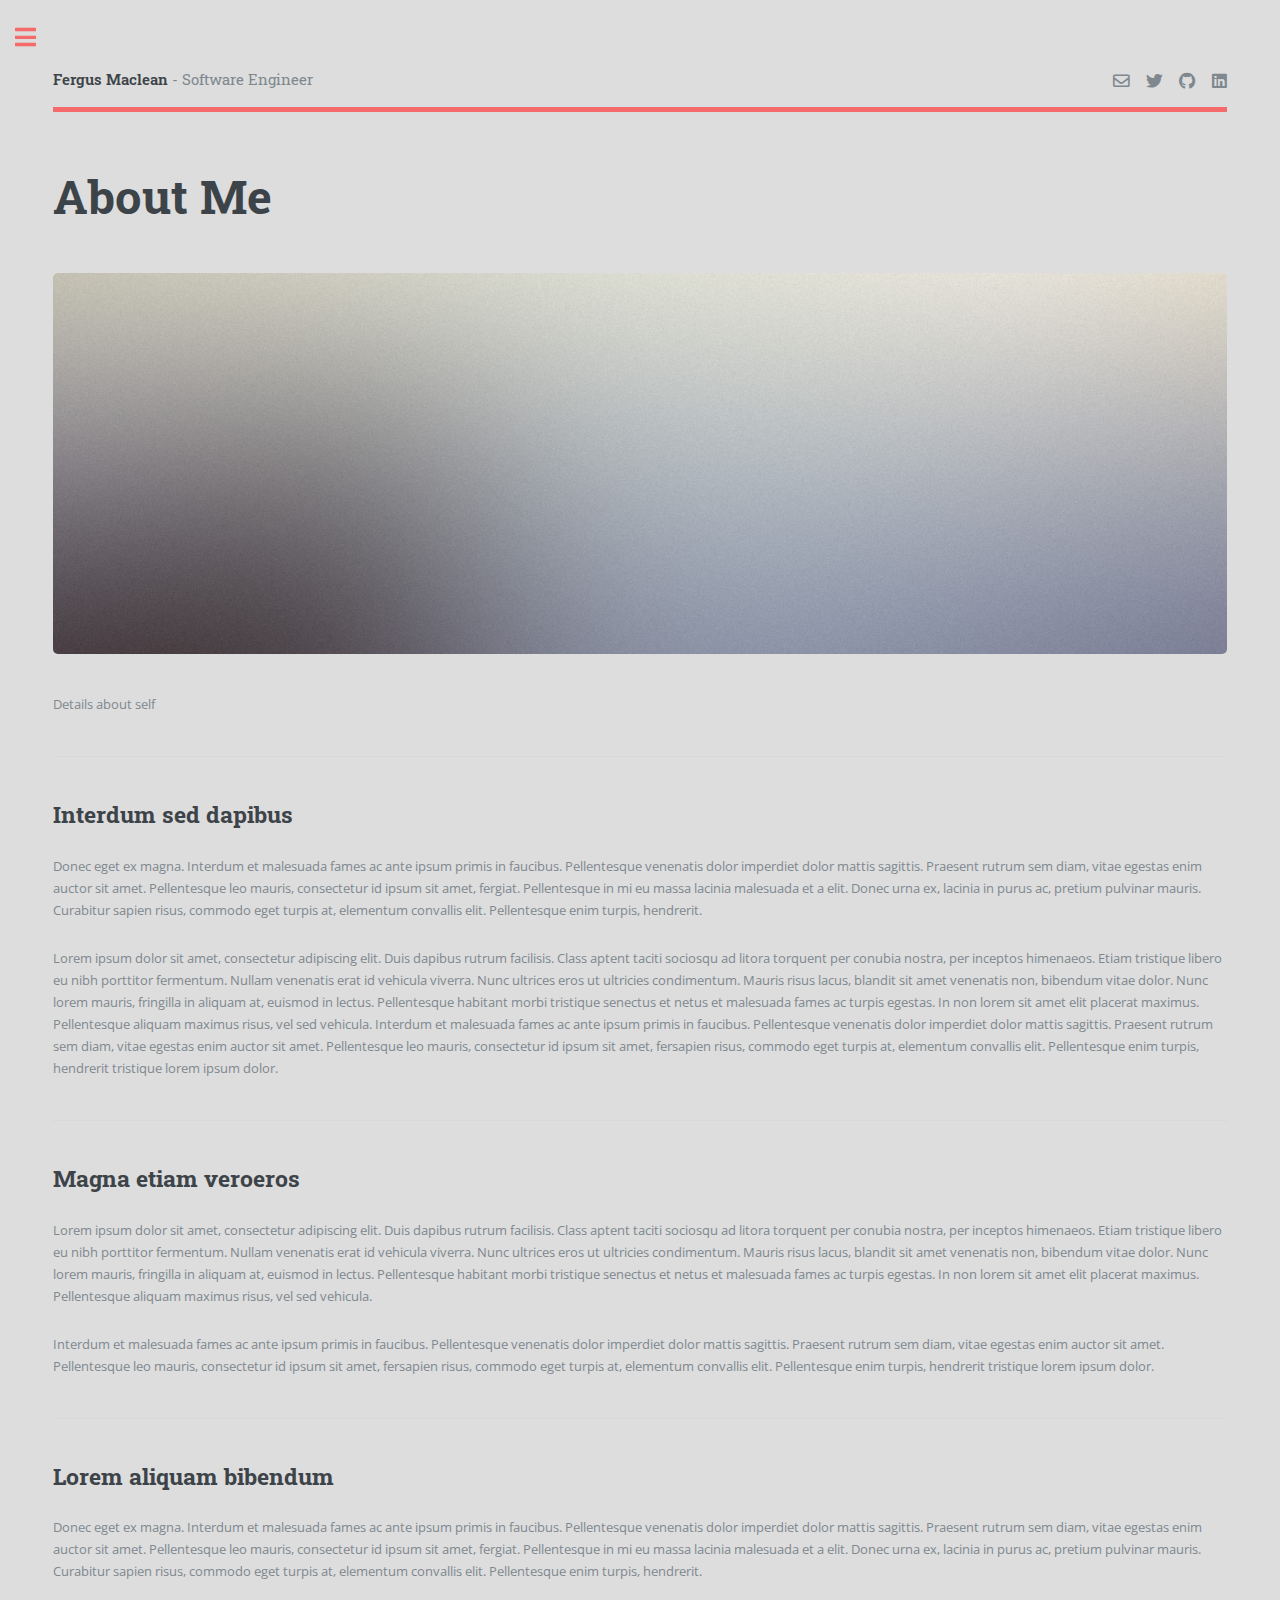
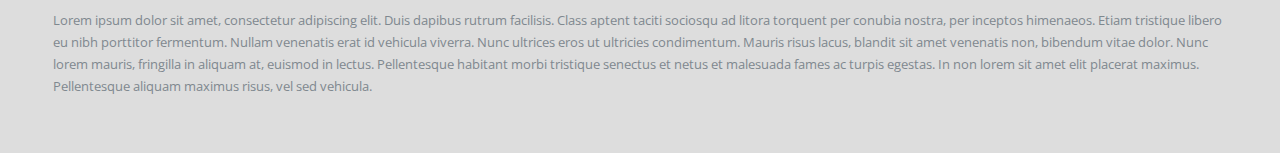
==== commit a52e1f43: "added project titles and descriptions" ====
--- a/generic.html
+++ b/generic.html
@@ -21,28 +21,27 @@
 						<div class="inner">
 
 							<!-- Header -->
-								<header id="header">
-									<a href="index.html" class="logo"><strong>Editorial</strong> by HTML5 UP</a>
-									<ul class="icons">
-										<li><a href="#" class="icon brands fa-twitter"><span class="label">Twitter</span></a></li>
-										<li><a href="#" class="icon brands fa-facebook-f"><span class="label">Facebook</span></a></li>
-										<li><a href="#" class="icon brands fa-snapchat-ghost"><span class="label">Snapchat</span></a></li>
-										<li><a href="#" class="icon brands fa-instagram"><span class="label">Instagram</span></a></li>
-										<li><a href="#" class="icon brands fa-medium-m"><span class="label">Medium</span></a></li>
-									</ul>
-								</header>
+							<header id="header">
+								<a href="index.html" class="logo"><strong>Fergus Maclean </strong> - Software Engineer</a>
+								<ul class="icons">
+									<li><a href="mailto:fergus.smaclean@gmail.com" class="icon fa-envelope" ><span class="label">email</span></a></li>
+									<li><a href="https://twitter.com/ferguscodes" class="icon brands fa-twitter"><span class="label">Twitter</span></a></li>
+									<li><a href="https://github.com/fergusmac1" class="icon brands fa-github"><span class="label">github</span></a></li>
+									<li><a href="https://www.linkedin.com/in/fergus-maclean-051600164/" class="icon brands fa-linkedin"><span class="label">linkedin</span></a></li>
+									
+									
+								</ul>
+							</header>
 
 							<!-- Content -->
 								<section>
 									<header class="main">
-										<h1>Generic</h1>
+										<h1>About Me</h1>
 									</header>
 
 									<span class="image main"><img src="images/pic11.jpg" alt="" /></span>
 
-									<p>Donec eget ex magna. Interdum et malesuada fames ac ante ipsum primis in faucibus. Pellentesque venenatis dolor imperdiet dolor mattis sagittis. Praesent rutrum sem diam, vitae egestas enim auctor sit amet. Pellentesque leo mauris, consectetur id ipsum sit amet, fergiat. Pellentesque in mi eu massa lacinia malesuada et a elit. Donec urna ex, lacinia in purus ac, pretium pulvinar mauris. Curabitur sapien risus, commodo eget turpis at, elementum convallis elit. Pellentesque enim turpis, hendrerit.</p>
-									<p>Lorem ipsum dolor sit amet, consectetur adipiscing elit. Duis dapibus rutrum facilisis. Class aptent taciti sociosqu ad litora torquent per conubia nostra, per inceptos himenaeos. Etiam tristique libero eu nibh porttitor fermentum. Nullam venenatis erat id vehicula viverra. Nunc ultrices eros ut ultricies condimentum. Mauris risus lacus, blandit sit amet venenatis non, bibendum vitae dolor. Nunc lorem mauris, fringilla in aliquam at, euismod in lectus. Pellentesque habitant morbi tristique senectus et netus et malesuada fames ac turpis egestas. In non lorem sit amet elit placerat maximus. Pellentesque aliquam maximus risus, vel sed vehicula.</p>
-									<p>Interdum et malesuada fames ac ante ipsum primis in faucibus. Pellentesque venenatis dolor imperdiet dolor mattis sagittis. Praesent rutrum sem diam, vitae egestas enim auctor sit amet. Pellentesque leo mauris, consectetur id ipsum sit amet, fersapien risus, commodo eget turpis at, elementum convallis elit. Pellentesque enim turpis, hendrerit tristique lorem ipsum dolor.</p>
+									<p>Details about self</p>
 
 									<hr class="major" />
 
@@ -68,98 +67,28 @@
 					</div>
 
 				<!-- Sidebar -->
-					<div id="sidebar">
-						<div class="inner">
+				<div id="sidebar">
+					<div class="inner">
 
-							<!-- Search -->
-								<section id="search" class="alt">
-									<form method="post" action="#">
-										<input type="text" name="query" id="query" placeholder="Search" />
-									</form>
-								</section>
+						<!-- Search -->
+							<section id="search" class="alt">
+								<form method="post" action="#">
+									<input type="text" name="query" id="query" placeholder="Search" />
+								</form>
+							</section>
 
-							<!-- Menu -->
-								<nav id="menu">
-									<header class="major">
-										<h2>Menu</h2>
-									</header>
-									<ul>
-										<li><a href="index.html">Homepage</a></li>
-										<li><a href="generic.html">Generic</a></li>
-										<li><a href="elements.html">Elements</a></li>
-										<li>
-											<span class="opener">Submenu</span>
-											<ul>
-												<li><a href="#">Lorem Dolor</a></li>
-												<li><a href="#">Ipsum Adipiscing</a></li>
-												<li><a href="#">Tempus Magna</a></li>
-												<li><a href="#">Feugiat Veroeros</a></li>
-											</ul>
-										</li>
-										<li><a href="#">Etiam Dolore</a></li>
-										<li><a href="#">Adipiscing</a></li>
-										<li>
-											<span class="opener">Another Submenu</span>
-											<ul>
-												<li><a href="#">Lorem Dolor</a></li>
-												<li><a href="#">Ipsum Adipiscing</a></li>
-												<li><a href="#">Tempus Magna</a></li>
-												<li><a href="#">Feugiat Veroeros</a></li>
-											</ul>
-										</li>
-										<li><a href="#">Maximus Erat</a></li>
-										<li><a href="#">Sapien Mauris</a></li>
-										<li><a href="#">Amet Lacinia</a></li>
-									</ul>
-								</nav>
-
-							<!-- Section -->
-								<section>
-									<header class="major">
-										<h2>Ante interdum</h2>
-									</header>
-									<div class="mini-posts">
-										<article>
-											<a href="#" class="image"><img src="images/pic07.jpg" alt="" /></a>
-											<p>Aenean ornare velit lacus, ac varius enim lorem ullamcorper dolore aliquam.</p>
-										</article>
-										<article>
-											<a href="#" class="image"><img src="images/pic08.jpg" alt="" /></a>
-											<p>Aenean ornare velit lacus, ac varius enim lorem ullamcorper dolore aliquam.</p>
-										</article>
-										<article>
-											<a href="#" class="image"><img src="images/pic09.jpg" alt="" /></a>
-											<p>Aenean ornare velit lacus, ac varius enim lorem ullamcorper dolore aliquam.</p>
-										</article>
-									</div>
-									<ul class="actions">
-										<li><a href="#" class="button">More</a></li>
-									</ul>
-								</section>
-
-							<!-- Section -->
-								<section>
-									<header class="major">
-										<h2>Get in touch</h2>
-									</header>
-									<p>Sed varius enim lorem ullamcorper dolore aliquam aenean ornare velit lacus, ac varius enim lorem ullamcorper dolore. Proin sed aliquam facilisis ante interdum. Sed nulla amet lorem feugiat tempus aliquam.</p>
-									<ul class="contact">
-										<li class="icon solid fa-envelope"><a href="#">information@untitled.tld</a></li>
-										<li class="icon solid fa-phone">(000) 000-0000</li>
-										<li class="icon solid fa-home">1234 Somewhere Road #8254<br />
-										Nashville, TN 00000-0000</li>
-									</ul>
-								</section>
-
-							<!-- Footer -->
-								<footer id="footer">
-									<p class="copyright">&copy; Untitled. All rights reserved. Demo Images: <a href="https://unsplash.com">Unsplash</a>. Design: <a href="https://html5up.net">HTML5 UP</a>.</p>
-								</footer>
-
-						</div>
-					</div>
-
-			</div>
+						<!-- Menu -->
+							<nav id="menu">
+								<header class="major">
+									<h2>Get In Touch</h2>
+								</header>
+								<ul>
+									<li><a href="https://www.linkedin.com/in/fergus-maclean-051600164/" class="icon brands fa-linkedin"><span class="label">linkedin</span></a></li>
+									<li><a href="https://github.com/fergusmac1" class="icon brands fa-github"><span class="label">github</span></a></li>
+									<li><a href="mailto:fergus.smaclean@gmail.com" class="icon fa-envelope" ><span class="label">email</span></a></li>
+									<li><a href="https://twitter.com/ferguscodes" class="icon brands fa-twitter"><span class="label">Twitter</span></a></li>
+								
+							</nav>
 
 		<!-- Scripts -->
 			<script src="assets/js/jquery.min.js"></script>
--- a/assets/css/main.css
+++ b/assets/css/main.css
@@ -78,7 +78,7 @@
   box-sizing: inherit; }
 
 body {
-  background: #ffffff; }
+  background: #dddddd; }
   body.is-preload *, body.is-preload *:before, body.is-preload *:after, body.is-resizing *, body.is-resizing *:before, body.is-resizing *:after {
     -moz-animation: none !important;
     -webkit-animation: none !important;
